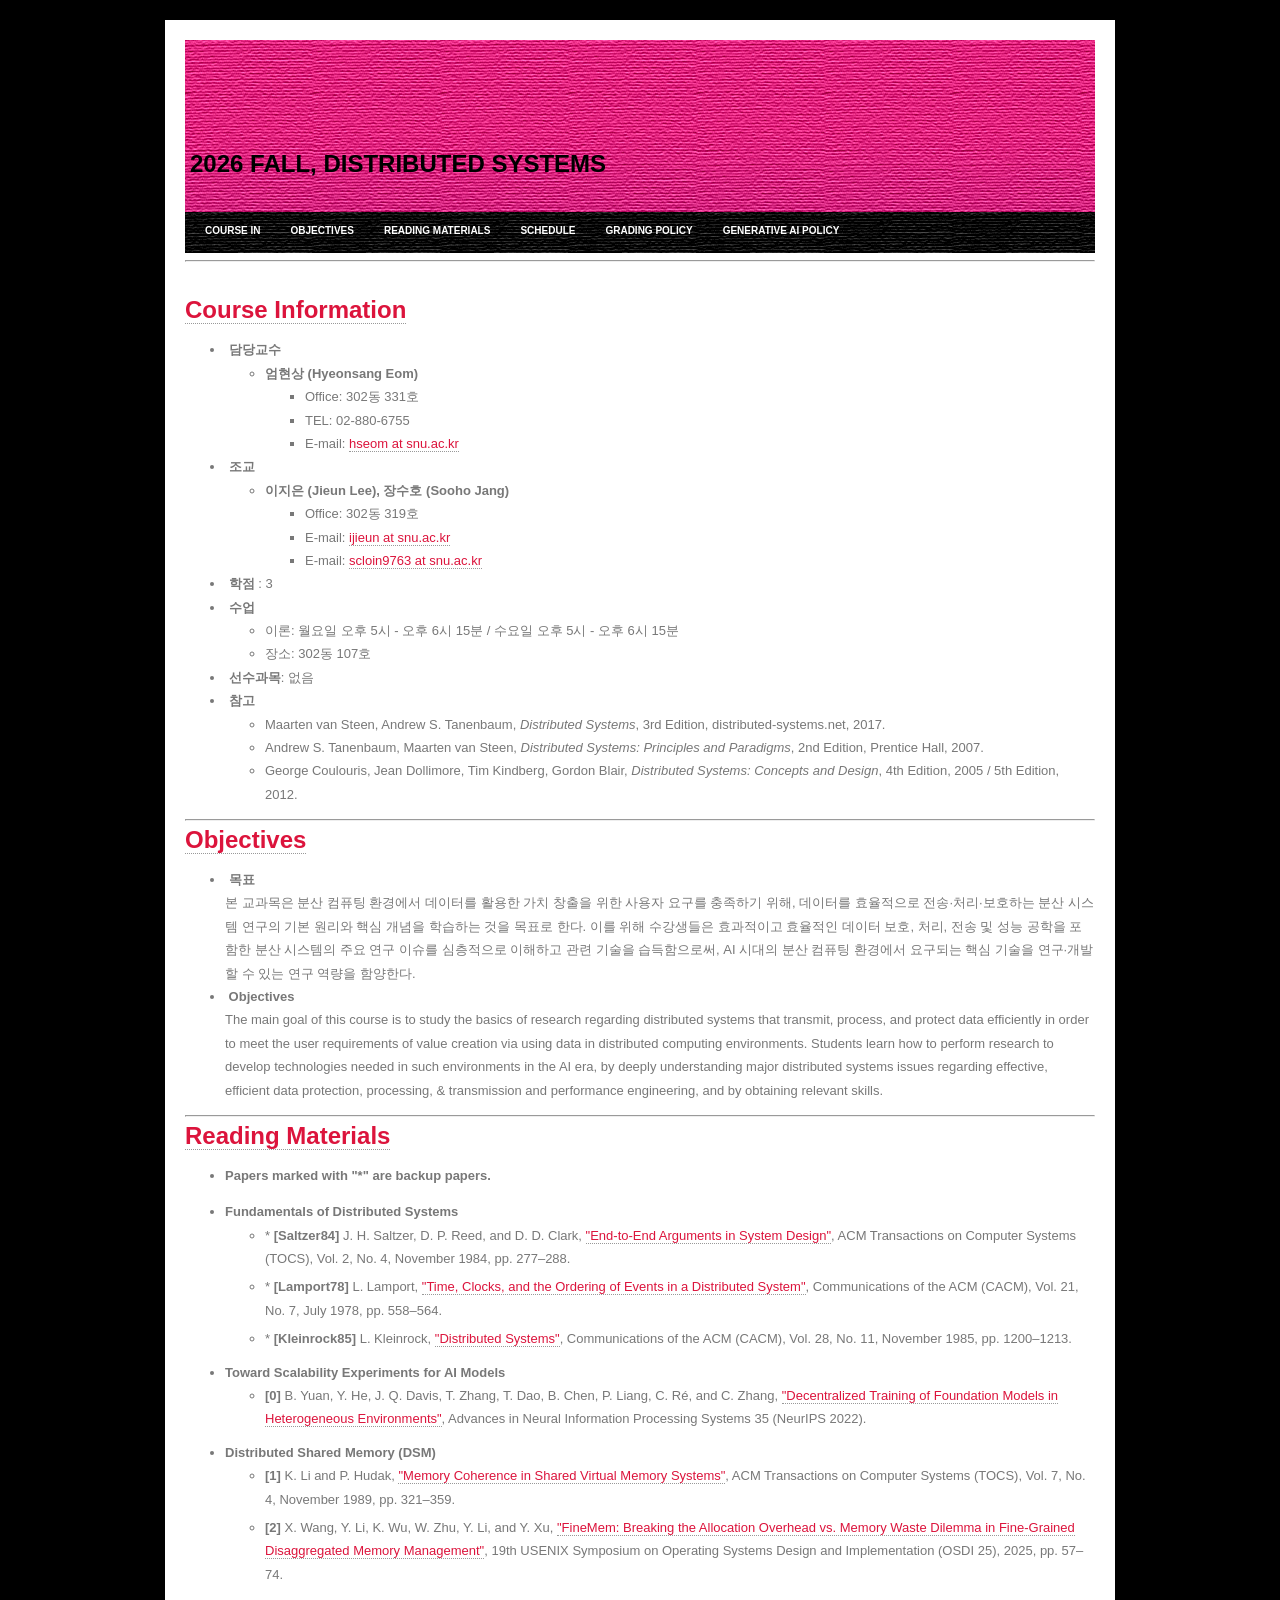
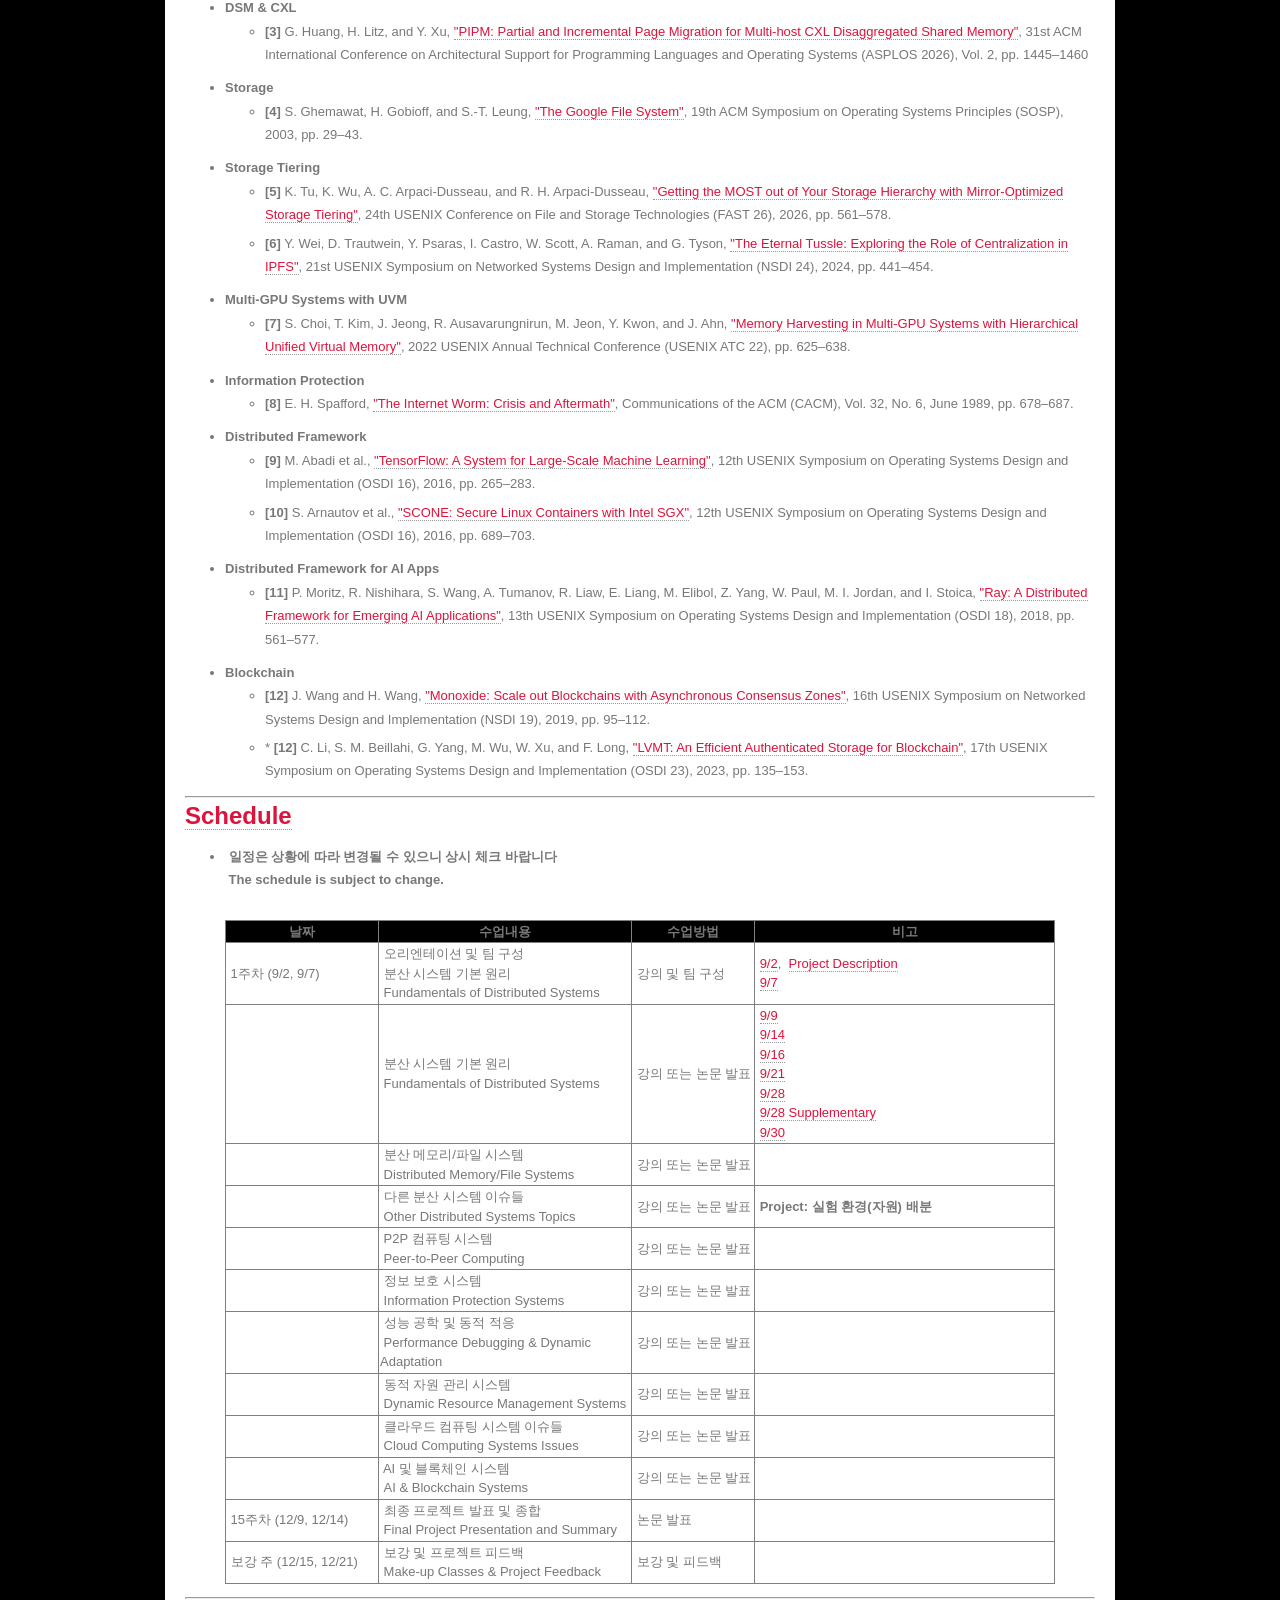
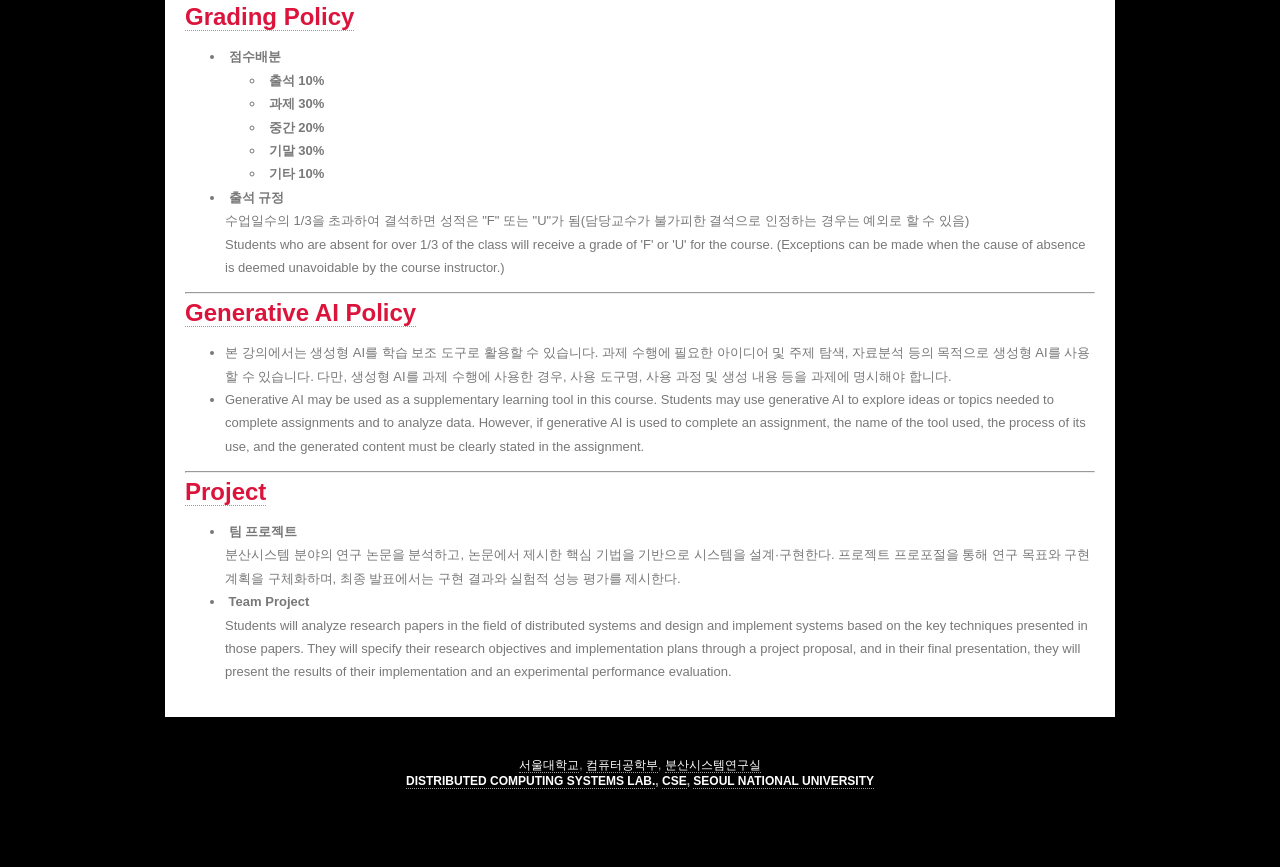
==== index.html @ c04e1229 "Add 9/30" ====
<!DOCTYPE html PUBLIC "-//W3C//DTD XHTML 1.0 Strict//EN" "http://www.w3.org/TR/xhtml1/DTD/xhtml1-strict.dtd">
<!--
1
Design by Free CSS Templates
http://www.freecsstemplates.org
Released for free under a Creative Commons Attribution 2.5 License

Name       : Shallow Grunge
Description: A two-column, fixed-width design with dark color scheme.
Version    : 1.0
Released   : 20090809

-->
<html xmlns="http://www.w3.org/1999/xhtml">
  <head>
    <meta name="keywords" content="" />
    <meta name="description" content="" />
    <meta http-equiv="content-type" content="text/html; charset=UTF-8" />
    <title>M1522.006300 001 Distributed Systems</title>
    <link href="default.css" rel="stylesheet" type="text/css" media="screen" />
  </head>

  <body>
    <div id="wrapper">
      <div id="header">
        <div id="logo">
          <p>
            <font size="5" color="black"
              >2026 Fall, Distributed Systems</font
            >
          </p>
        </div>
      </div>
      <div id="menu">
        <ul>
          <li><a href="#course_information">Course In</a></li>
          <li><a href="#objectives">Objectives</a></li>
          <li><a href="#reading_materials">Reading Materials</a></li>
          <li><a href="#schedule">Schedule</a></li>
          <li><a href="#grading_policy">Grading Policy</a></li>
          <li><a href="#generative_ai_policy">Generative AI Policy</a></li>
          <!--<li><a href="http://dcslab.snu.ac.kr/xe/?mid=project2">Class board</a></li>-->
        </ul>
      </div>

      <hr />
      <br /><br />
      <p>
        <b
          ><font size="5"
            ><a name="course_information" id="course_information"
              >Course Information</a
            ></font
          ></b
        >
      </p>
      <ul>
        <li><b>&nbsp;담당교수</b></li>
        <ul>
          <li><b>엄현상 (Hyeonsang Eom)</b></li>
          <ul>
            <li>Office: 302동 331호</li>
            <li>TEL: 02-880-6755</li>
            <li>
              E-mail:
              <a href="mailto:hseom@cse.snu.ac.kr">hseom at snu.ac.kr</a>
            </li>
          </ul>
        </ul>
        <li><b>&nbsp;조교</b></li>
        <ul>
          <li><b>이지은 (Jieun Lee), 장수호 (Sooho Jang)</b></li>
          <ul>
            <li>Office: 302동 319호</li>
            <!--<li>TEL: 02-880-1856 </li>-->
            <li>
              E-mail:
              <a href="mailto:ijieun@snu.ac.kr">ijieun at snu.ac.kr</a>
            </li>
            <li>
              E-mail:
              <a href="mailto:scloin9763@snu.ac.kr">scloin9763 at snu.ac.kr</a>
            </li>
          </ul>
        </ul>
        <li><b>&nbsp;학점&nbsp;</b>: 3<br /></li>
        <li><b>&nbsp;수업</b></li>
        <ul>
          <li>이론: 월요일 오후 5시 - 오후 6시 15분 / 수요일 오후 5시 - 오후 6시 15분</li>
          <li>장소: 302동 107호</li>
        </ul>
        <li><b>&nbsp;선수과목</b>: 없음</li>
        <li><b>&nbsp;참고</b></li>
        <ul>
          <li>Maarten van Steen, Andrew S. Tanenbaum, <i>Distributed Systems</i>, 3rd Edition, distributed-systems.net, 2017.</li>
          <li>Andrew S. Tanenbaum, Maarten van Steen, <i>Distributed Systems: Principles and Paradigms</i>, 2nd Edition, Prentice Hall, 2007.</li>
          <li>George Coulouris, Jean Dollimore, Tim Kindberg, Gordon Blair, <i>Distributed Systems: Concepts and Design</i>, 4th Edition, 2005 / 5th Edition, 2012.</li>
        </ul>
      </ul>
      <hr />
      <p>
        <b
          ><font size="5"
            ><a name="objectives" id="objectives">Objectives</a></font
          ></b
        >
      </p>
      <ul>
        <li>
          <b>&nbsp;목표</b><br />
            본 교과목은 분산 컴퓨팅 환경에서 데이터를 활용한 가치 창출을 위한 사용자 요구를 충족하기 위해, 데이터를 효율적으로 전송·처리·보호하는 분산 시스템 연구의 기본 원리와 핵심 개념을 학습하는 것을 목표로 한다. 이를 위해 수강생들은 효과적이고 효율적인 데이터 보호, 처리, 전송 및 성능 공학을 포함한 분산 시스템의 주요 연구 이슈를 심층적으로 이해하고 관련 기술을 습득함으로써, AI 시대의 분산 컴퓨팅 환경에서 요구되는 핵심 기술을 연구·개발할 수 있는 연구 역량을 함양한다.
        </li>
        <li>
            <b>&nbsp;Objectives</b><br />
            The main goal of this course is to study the basics of research regarding distributed systems that transmit, process, and protect data efficiently in order to meet the user requirements of value creation via using data in distributed computing environments. Students learn how to perform research to develop technologies needed in such environments in the AI era, by deeply understanding major distributed systems issues regarding effective, efficient data protection, processing, & transmission and performance engineering, and by obtaining relevant skills.
        </li>
      </ul>
      <hr />
      <p>
        <b
          ><font size="5"
            ><a name="reading_materials" id="reading_materials"
              >Reading Materials</a
            ></font
          ></b
        >
      </p>
      <ul>
        <li>
          <b
            >Papers marked with "*" are backup papers.</b
          >
        </li>
      </ul>
      <ul class="paper-list">
        <li>
          <strong>Fundamentals of Distributed Systems</strong>
          <ul>
            <li id="paper-saltzer84">
              * <b>[Saltzer84]</b> J. H. Saltzer, D. P. Reed, and D. D. Clark,
              <a
                href="https://dl.acm.org/doi/10.1145/357401.357402"
                target="_blank"
                rel="noopener noreferrer"
                >"End-to-End Arguments in System Design"</a
              >, ACM Transactions on Computer Systems (TOCS), Vol. 2, No. 4,
              November 1984, pp. 277&ndash;288.
            </li>
            <li id="paper-lamport79">
              * <b>[Lamport78]</b> L. Lamport,
              <a
                href="./papers/Fund_01_time-clocks.pdf"
                target="_blank"
                rel="noopener noreferrer"
                >"Time, Clocks, and the Ordering of Events in a Distributed
                System"</a
              >, Communications of the ACM (CACM), Vol. 21, No. 7, July 1978,
              pp. 558&ndash;564.
            </li>
            <li id="paper-kleinrock85">
              * <b>[Kleinrock85]</b> L. Kleinrock,
              <a
                href="./papers/Fund_02_Distributed_Systems_L. Kleinrock.pdf"
                target="_blank"
                rel="noopener noreferrer"
                >"Distributed Systems"</a
              >, Communications of the ACM (CACM), Vol. 28, No. 11, November
              1985, pp. 1200&ndash;1213.
            </li>
          </ul>
        </li>

        <li>
          <strong>Toward Scalability Experiments for AI Models</strong>
          <ul>
            <li>
              <b>[0]</b> B. Yuan, Y. He, J. Q. Davis, T. Zhang, T. Dao, B.
              Chen, P. Liang, C. R&eacute;, and C. Zhang,
              <a
                href="./papers/0_NeurIPS22_Yuan_DecentralizedTraining.pdf"
                target="_blank"
                rel="noopener noreferrer"
                >"Decentralized Training of Foundation Models in Heterogeneous
                Environments"</a
              >, Advances in Neural Information Processing Systems 35 (NeurIPS
              2022).
            </li>
          </ul>
        </li>

        <li>
          <strong>Distributed Shared Memory (DSM)</strong>
          <ul>
            <li>
              <b>[1]</b> K. Li and P. Hudak,
              <a
                href="./papers/1_TOCS89_Li_MemoryCoherence.pdf"
                target="_blank"
                rel="noopener noreferrer"
                >"Memory Coherence in Shared Virtual Memory Systems"</a
              >, ACM Transactions on Computer Systems (TOCS), Vol. 7, No. 4,
              November 1989, pp. 321&ndash;359.
            </li>
            <li>
              <b>[2]</b> X. Wang, Y. Li, K. Wu, W. Zhu, Y. Li, and Y. Xu,
              <a
                href="./papers/2_OSDI25_Wang_FineMem.pdf"
                target="_blank"
                rel="noopener noreferrer"
                >"FineMem: Breaking the Allocation Overhead vs. Memory Waste
                Dilemma in Fine-Grained Disaggregated Memory Management"</a
              >, 19th USENIX Symposium on Operating Systems Design and
              Implementation (OSDI 25), 2025, pp. 57&ndash;74.
            </li>
          </ul>
        </li>

        <li>
          <strong>DSM &amp; CXL</strong>
          <ul>
            <li>
              <b>[3]</b> G. Huang, H. Litz, and Y. Xu,
              <a
                href="./papers/3_ASPLOS26_Huang_PIPM.pdf"
                target="_blank"
                rel="noopener noreferrer"
                >"PIPM: Partial and Incremental Page Migration for Multi-host
                CXL Disaggregated Shared Memory"</a
              >, 31st ACM International Conference on Architectural Support for
              Programming Languages and Operating Systems (ASPLOS 2026), Vol. 2, pp. 1445&ndash;1460
            </li>
          </ul>
        </li>

        <li>
          <strong>Storage</strong>
          <ul>
            <li>
              <b>[4]</b> S. Ghemawat, H. Gobioff, and S.-T. Leung,
              <a
                href="./papers/4_SOSP03_Ghemawat_GFS.pdf"
                target="_blank"
                rel="noopener noreferrer"
                >"The Google File System"</a
              >, 19th ACM Symposium on Operating Systems Principles (SOSP),
              2003, pp. 29&ndash;43.
            </li>
          </ul>
        </li>

        <li>
          <strong>Storage Tiering</strong>
          <ul>
            <li>
              <b>[5]</b> K. Tu, K. Wu, A. C. Arpaci-Dusseau, and R. H.
              Arpaci-Dusseau,
              <a
                href="./papers/5_FAST26_Tu_MOST.pdf"
                target="_blank"
                rel="noopener noreferrer"
                >"Getting the MOST out of Your Storage Hierarchy with
                Mirror-Optimized Storage Tiering"</a
              >, 24th USENIX Conference on File and Storage Technologies (FAST
              26), 2026, pp. 561&ndash;578.
            </li>
            <li>
              <b>[6]</b> Y. Wei, D. Trautwein, Y. Psaras, I. Castro, W. Scott,
              A. Raman, and G. Tyson,
              <a
                href="./papers/6_NSDI24_Wei_IPFS.pdf"
                target="_blank"
                rel="noopener noreferrer"
                >"The Eternal Tussle: Exploring the Role of Centralization in
                IPFS"</a
              >, 21st USENIX Symposium on Networked Systems Design and
              Implementation (NSDI 24), 2024, pp. 441&ndash;454.
            </li>
          </ul>
        </li>

        <li>
          <strong>Multi-GPU Systems with UVM</strong>
          <ul>
            <li>
              <b>[7]</b> S. Choi, T. Kim, J. Jeong, R. Ausavarungnirun, M.
              Jeon, Y. Kwon, and J. Ahn,
              <a
                href="./papers/7_ATC22_Choi_HUVM.pdf"
                target="_blank"
                rel="noopener noreferrer"
                >"Memory Harvesting in Multi-GPU Systems with Hierarchical
                Unified Virtual Memory"</a
              >, 2022 USENIX Annual Technical Conference (USENIX ATC 22), pp.
              625&ndash;638.
            </li>
          </ul>
        </li>

        <li>
          <strong>Information Protection</strong>
          <ul>
            <li>
              <b>[8]</b> E. H. Spafford,
              <a
                href="./papers/8_CACM89_Spafford_CrisisAftermath.pdf"
                target="_blank"
                rel="noopener noreferrer"
                >"The Internet Worm: Crisis and Aftermath"</a
              >, Communications of the ACM (CACM), Vol. 32, No. 6, June 1989,
              pp. 678&ndash;687.
            </li>
          </ul>
        </li>

        <li>
          <strong>Distributed Framework</strong>
          <ul>
            <li>
              <b>[9]</b> M. Abadi et al.,
              <a
                href="./papers/9_OSDI16_Abadi_TensorFlow.pdf"
                target="_blank"
                rel="noopener noreferrer"
                >"TensorFlow: A System for Large-Scale Machine Learning"</a
              >, 12th USENIX Symposium on Operating Systems Design and
              Implementation (OSDI 16), 2016, pp. 265&ndash;283.
            </li>
            <li>
              <b>[10]</b> S. Arnautov et al.,
              <a
                href="./papers/10_OSDI16_Arnautov_SCONE.pdf"
                target="_blank"
                rel="noopener noreferrer"
                >"SCONE: Secure Linux Containers with Intel SGX"</a
              >, 12th USENIX Symposium on Operating Systems Design and
              Implementation (OSDI 16), 2016, pp. 689&ndash;703.
            </li>
          </ul>
        </li>

        <li>
          <strong>Distributed Framework for AI Apps</strong>
          <ul>
            <li>
              <b>[11]</b> P. Moritz, R. Nishihara, S. Wang, A. Tumanov, R.
              Liaw, E. Liang, M. Elibol, Z. Yang, W. Paul, M. I. Jordan, and I.
              Stoica,
              <a
                href="./papers/11_OSDI18_Moritz_Ray.pdf"
                target="_blank"
                rel="noopener noreferrer"
                >"Ray: A Distributed Framework for Emerging AI
                Applications"</a
              >, 13th USENIX Symposium on Operating Systems Design and
              Implementation (OSDI 18), 2018, pp. 561&ndash;577.
            </li>
          </ul>
        </li>

        <li>
          <strong>Blockchain</strong>
          <ul>
            <li>
               <b>[12]</b> J. Wang and H. Wang,
              <a
                href="./papers/12_NSDI19_Wang_Monoxide.pdf"
                target="_blank"
                rel="noopener noreferrer"
                >"Monoxide: Scale out Blockchains with Asynchronous Consensus
                Zones"</a
              >, 16th USENIX Symposium on Networked Systems Design and
              Implementation (NSDI 19), 2019, pp. 95&ndash;112.
            </li>
                          <li>
              * <b>[12]</b> C. Li, S. M. Beillahi, G. Yang, M. Wu, W. Xu, and F. Long,
              <a
                href="./papers/12_osdi23-li-chenxing.pdf"
                target="_blank"
                rel="noopener noreferrer"
                >"LVMT: An Efficient Authenticated Storage for Blockchain"</a
              >, 17th USENIX Symposium on Operating Systems Design and Implementation (OSDI 23), 2023, pp. 135&ndash;153.
            </li>
          </ul>
        </li>
      </ul>
      <hr />
      <p>
        <b
          ><font size="5"
            ><a name="schedule" id="schedule">Schedule</a></font
          ></b
        >
      </p>
      <ul>
        <li>
          <b>&nbsp;일정은 상황에 따라 변경될 수 있으니 상시 체크 바랍니다</b><br>
            <b>&nbsp;The schedule is subject to change.</b
          ><br />
        </li>
      </ul>
      <blockquote>
<table class="schedule-table" border="1" width="100%" style="border-collapse: collapse">
  <tr>
    <td width="150" align="center" bgcolor="#000000">
      <b> 날짜 </b>
    </td>
    <td width="250" align="center" bgcolor="#000000">
      <b> 수업내용 </b>
    </td>
    <td width="120" align="center" bgcolor="#000000">
      <b> 수업방법 </b>
    </td>
    <td align="center" bgcolor="#000000">
      <b> 비고 </b>
    </td>
  </tr>
  <tr>
    <td>&nbsp;1주차 (9/2, 9/7)</td>
    <td>
      &nbsp;오리엔테이션 및 팀 구성<br>
      &nbsp;분산 시스템 기본 원리<br>
      &nbsp;Fundamentals of Distributed Systems
    </td>
    <td>&nbsp;강의 및 팀 구성</td><br>
    <td>&nbsp;<a href="./lecture_slide/Lecture1.pdf" target="_blank" rel="noopener noreferrer">9/2</a>,
    &nbsp;<a href="./lecture_slide/project_description.pdf" target="_blank" rel="noopener noreferrer">Project Description</a><br>
    &nbsp;<a href="./lecture_slide/Lecture2.pdf" target="_blank" rel="noopener noreferrer">9/7</a>
  </tr>

  <tr>
    <td>&nbsp;</td>
    <td>
      &nbsp;분산 시스템 기본 원리<br>
      &nbsp;Fundamentals of Distributed Systems
    </td>
    <td>&nbsp;강의 또는 논문 발표</td>
    <td>&nbsp;<a href="./lecture_slide/Lecture3.pdf" target="_blank" rel="noopener noreferrer">9/9</a><br>
    &nbsp;<a href="./lecture_slide/Lecture3.pdf" target="_blank" rel="noopener noreferrer">9/14</a><br>
    &nbsp;<a href="./lecture_slide/Lecture4.pdf" target="_blank" rel="noopener noreferrer">9/16</a><br>
    &nbsp;<a href="./lecture_slide/Lecture5.pdf" target="_blank" rel="noopener noreferrer">9/21</a><br>
    &nbsp;<a href="./lecture_slide/Lecture6.pdf" target="_blank" rel="noopener noreferrer">9/28</a><br>
    &nbsp;<a href="./lecture_slide/Lecture5-Supplementary.pdf" target="_blank" rel="noopener noreferrer">9/28 Supplementary</a><br>
    &nbsp;<a href="./lecture_slide/Lecture7.pdf" target="_blank" rel="noopener noreferrer">9/30</a>
  </td>
  </tr>

  <tr>
    <td>&nbsp;</td>
    <td>
      &nbsp;분산 메모리/파일 시스템<br>
      &nbsp;Distributed Memory/File Systems
    </td>
    <td>&nbsp;강의 또는 논문 발표</td>
    <td>&nbsp;</td>
  </tr>

  <tr>
    <td>&nbsp;</td>
    <td>
      &nbsp;다른 분산 시스템 이슈들<br>
      &nbsp;Other Distributed Systems Topics
    </td>
    <td>&nbsp;강의 또는 논문 발표</td>
    <td>&nbsp;<b>Project: 실험 환경(자원) 배분</b></td>
  </tr>

  <tr>
    <td>&nbsp;</td>
    <td>
      &nbsp;P2P 컴퓨팅 시스템<br>
      &nbsp;Peer-to-Peer Computing
    </td>
    <td>&nbsp;강의 또는 논문 발표</td>
    <td>&nbsp;</td>
  </tr>

  <tr>
    <td>&nbsp;</td>
    <td>
      &nbsp;정보 보호 시스템<br>
      &nbsp;Information Protection Systems
    </td>
    <td>&nbsp;강의 또는 논문 발표</td>
    <td>&nbsp;</td>
  </tr>

  <tr>
    <td>&nbsp;</td>
    <td>
      &nbsp;성능 공학 및 동적 적응<br>
      &nbsp;Performance Debugging &amp; Dynamic Adaptation
    </td>
    <td>&nbsp;강의 또는 논문 발표</td>
    <td>&nbsp;</td>
  </tr>

  <tr>
    <td>&nbsp;</td>
    <td>
      &nbsp;동적 자원 관리 시스템<br>
      &nbsp;Dynamic Resource Management Systems
    </td>
    <td>&nbsp;강의 또는 논문 발표</td>
    <td>&nbsp;</td>
  </tr>

  <tr>
    <td>&nbsp;</td>
    <td>
      &nbsp;클라우드 컴퓨팅 시스템 이슈들<br>
      &nbsp;Cloud Computing Systems Issues
    </td>
    <td>&nbsp;강의 또는 논문 발표</td>
    <td>&nbsp;</td>
  </tr>

<tr>
  <td>&nbsp;</td>
  <td>
    &nbsp;AI 및 블록체인 시스템<br>
    &nbsp;AI &amp; Blockchain Systems
  </td>
  <td>
    &nbsp;강의 또는 논문 발표<br>
  </td>
  <td>&nbsp;</td>
</tr>

<tr>
  <td>&nbsp;15주차 (12/9, 12/14)</td>
  <td>
    &nbsp;최종 프로젝트 발표 및 종합<br>
    &nbsp;Final Project Presentation and Summary
  </td>
  <td>
    &nbsp;논문 발표<br>
  </td>
  <td>&nbsp;</td>
</tr>

<tr>
  <td>&nbsp;보강 주 (12/15, 12/21)</td>
  <td>
    &nbsp;보강 및 프로젝트 피드백<br>
    &nbsp;Make-up Classes & Project Feedback
  </td>
  <td>
    &nbsp;보강 및 피드백<br>
  </td>
  <td>&nbsp;</td>
</tr>

</table>
      </blockquote>
      <hr />
      <p>
        <b
          ><font size="5"
            ><a name="grading_policy" id="grading_policy"
              >Grading Policy</a
            ></font
          ></b
        >
      </p>
      <ul>
        <li><b>&nbsp;점수배분</b></li>
        <ul>
          <li><b>&nbsp;출석 10%</b></li>
          <li><b>&nbsp;과제 30%</b></li>
          <li><b>&nbsp;중간 20%</b></li>
          <li><b>&nbsp;기말 30%</b></li>
          <li><b>&nbsp;기타 10%</b></li>

        </ul>
        <li>
          <b>&nbsp;출석 규정</b><br />
          수업일수의 1/3을 초과하여 결석하면 성적은 "F" 또는 "U"가 됨(담당교수가 불가피한 결석으로 인정하는 경우는 예외로 할 수 있음)<br />
          Students who are absent for over 1/3 of the class will receive a grade of 'F' or 'U' for the course. (Exceptions can be made when the cause of absence is deemed unavoidable by the course instructor.)
        </li>
      </ul>

      <hr />

      <p>
        <b
          ><font size="5"
            ><a name="generative_ai_policy" id="generative_ai_policy"
              >Generative AI Policy</a
            ></font
          ></b
        >
      </p>
      <ul>
        <li>
          본 강의에서는 생성형 AI를 학습 보조 도구로 활용할 수 있습니다. 과제 수행에 필요한 아이디어 및 주제 탐색, 자료분석 등의 목적으로 생성형 AI를 사용할 수 있습니다. 다만, 생성형 AI를 과제 수행에 사용한 경우, 사용 도구명, 사용 과정 및 생성 내용 등을 과제에 명시해야 합니다.
        </li>
        <li>
          Generative AI may be used as a supplementary learning tool in this course. Students may use generative AI to explore ideas or topics needed to complete assignments and to analyze data. However, if generative AI is used to complete an assignment, the name of the tool used, the process of its use, and the generated content must be clearly stated in the assignment.
        </li>
      </ul>

      <hr />

      <p>
        <b
          ><font size="5"
            ><a name="projects" id="projects">Project</a></font
          ></b
        >
      </p>
      <ul>
        <li>
          <b>&nbsp;팀 프로젝트</b><br />
            분산시스템 분야의 연구 논문을 분석하고, 논문에서 제시한 핵심 기법을 기반으로 시스템을 설계·구현한다. 프로젝트 프로포절을 통해 연구 목표와 구현 계획을 구체화하며, 최종 발표에서는 구현 결과와 실험적 성능 평가를 제시한다.
        </li>
        <li>
          <b>&nbsp;Team Project</b><br />
            Students will analyze research papers in the field of distributed systems and design and implement systems based on the key techniques presented in those papers. They will specify their research objectives and implementation plans through a project proposal, and in their final presentation, they will present the results of their implementation and an experimental performance evaluation.
        </li>
      </ul>

    </div>

    <div id="footer">
      <p>
        <a href="http://www.snu.ac.kr" target="_blank">서울대학교</a>,
        <a href="http://cse.snu.ac.kr" target="_blank">컴퓨터공학부</a>,
        <a href="http://dcslab.snu.ac.kr" target="_blank">분산시스템연구실</a>
      </p>
      <p>
        <b
          ><a href="http://dcslab.snu.ac.kr" target="_blank"
            >Distributed Computing Systems Lab.</a
          >, <a href="http://cse.snu.ac.kr" target="_blank">CSE</a>,
          <a href="http://www.snu.ac.kr" target="_blank"
            >Seoul National University</a
          ></b
        >
      </p>
    </div>
  </body>
</html>
---- default.css ----
/*
Design by Free CSS Templates
http://www.freecsstemplates.org
Released for free under a Creative Commons Attribution 2.5 License
*/

body {
	margin: 20px;
	background: #000000;
	font-family: "Trebuchet MS", Arial, Helvetica, sans-serif;
	font-size: 13px;
	color: #787878;
}

h1, h2, h3 {
	margin: 0;
	font-family: Georgia, "Times New Roman", Times, serif;
	font-weight: normal;
	color: #000000;
}

h1 {
	font-size: 2em;
}

h2 {
	font-size: 1.6em;
}

h3 {
	font-size: 1.6em;
}

p, ul, ol {
	margin-top: 0;
	line-height: 180%;
}

ul, ol {
}

.paper-list > li {
	margin-bottom: 10px;
}

.paper-list > li > ul > li {
	margin-bottom: 5px;
}

.schedule-table td,
.schedule-table th {
	line-height: 1.5;
}

a {
	text-decoration: none;
	border-bottom: 1px dotted #999999;
	color: #dc143c;
}

a:hover {
	background: none;
}

#wrapper {
	width: 910px;
	margin: 0 auto;
	padding: 20px;
	background: #FFFFFF;
}

/* Header */

#header {
	width: 910px;
	height: 172px;
	margin: 0 auto;
	background: url(images/img01.jpg) no-repeat left top;
}

/* Logo */

#logo {
	float: left;
	width: 640px;
	color: #B2B2B2;
}

#logo h1, #logo p {
}

#logo h1 {
	float: left;
	padding: 100px 0 0 20px;
	letter-spacing: -1px;
	text-transform: uppercase;
	font-size: 2.6em;
}

#logo p {
	float: left;
	margin: 0;
	padding: 110px 0 0 5px;
	text-transform: uppercase;
	font: bold 14px Arial, Helvetica, sans-serif;	
} 

#logo a {
	border: none;
	background: none;
	text-decoration: none;
	color: #FFFFFF;
}

/* Menu */

#menu {
	width: 910px;
	height: 41px;
	margin: 0 auto;
	padding: 0;
	background: url(images/img02.jpg) no-repeat left top;
}

#menu ul {
	margin: 0;
	padding: 0;
	list-style: none;
	line-height: normal;
}

#menu li {
	float: left;
}

#menu a {
	display: block;
	padding: 13px 10px 10px 20px;
	text-transform: uppercase;
	text-decoration: none;
	font-family: Arial, Helvetica, sans-serif;
	font-size: 10px;
	font-weight: bold;
	color: #FFFFFF;
	border: none;
}

#menu a:hover, #menu .current_page_item a {
	color: #FFFFFF;
}

#menu a:hover {
	text-decoration: underline;
}

/* Page */

#page {
	width: 910px;
	margin: 0 auto;
	background: url(images/img03.jpg) no-repeat left top;
}

/* Content */

#content {
	float: left;
	width: 700px;
	padding: 40px 0 0 40px;
}

.post {
}

.post .title {
	color: #000000;
}

.post .title a {
	background: none;
	color: #000000;
	border: none;
}

.post .title a:hover {
	text-decoration: underline;
}

.post .meta {
	border-bottom: 1px dashed #D2D4C9;
	text-transform: uppercase;
	text-align: left;
	font-family: Arial, Helvetica, sans-serif;
	font-size: 9px;
}

.post .entry {
	padding: 10px 0 20px 0;
	text-align: justify;
}

/* Footer */

#footer {
	width: 910px;
	height: 50px;
	margin: 0 auto;
	padding: 40px 0;
	font-family: Arial, Helvetica, sans-serif;
	color: #B2B2B2;
}

#footer p {
	margin: 0;
	line-height: normal;
	font-size: 12px;
	text-transform: uppercase;
	text-align: center;
}

#footer a {
	color: #FFFFFF;
}
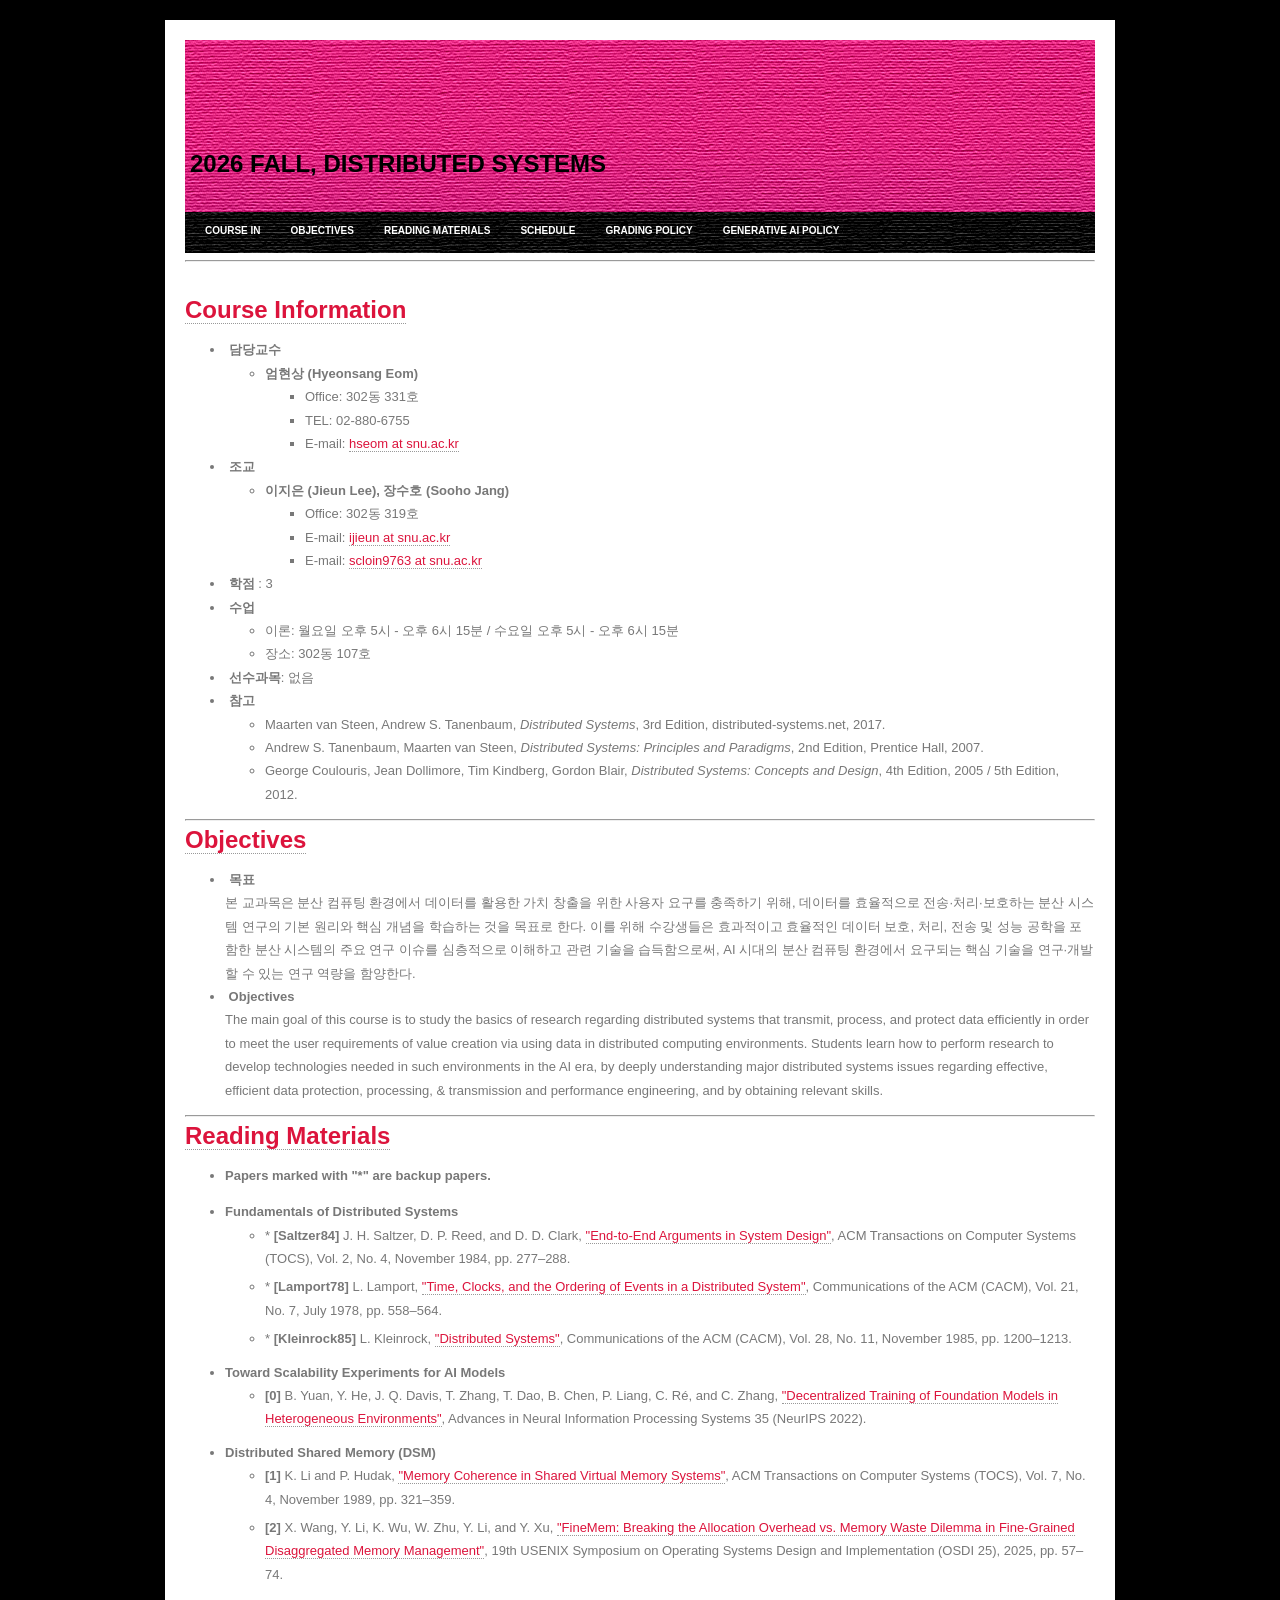
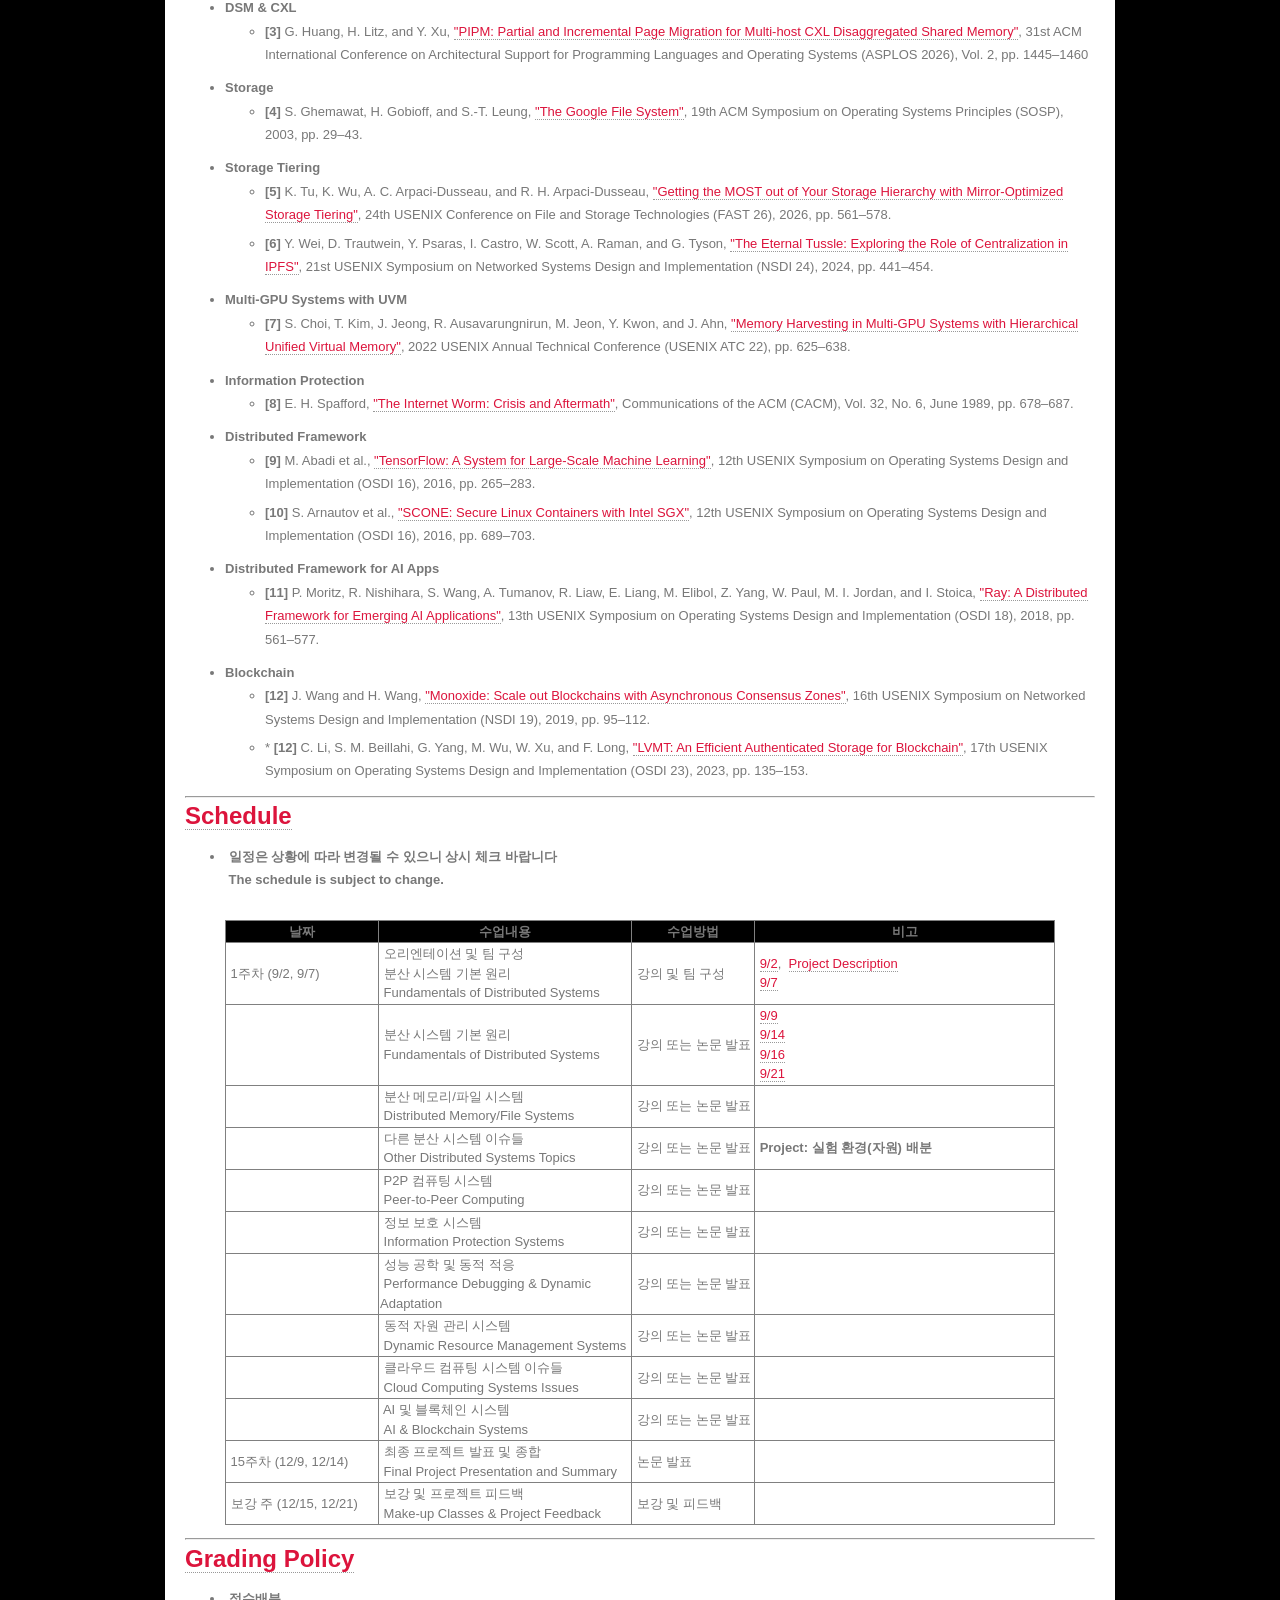
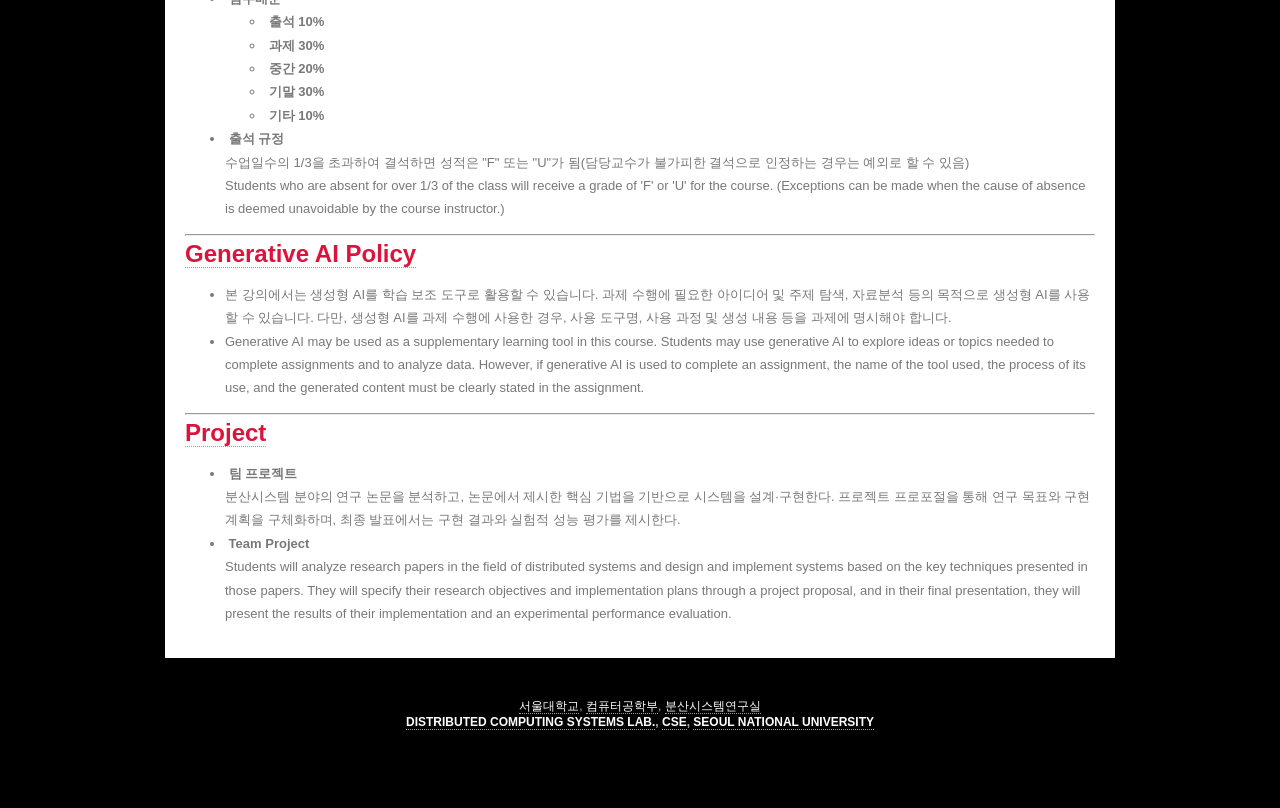
==== commit d21800fe: "add proj file" ====
--- a/index.html
+++ b/index.html
@@ -39,6 +39,7 @@
           <li><a href="#schedule">Schedule</a></li>
           <li><a href="#grading_policy">Grading Policy</a></li>
           <li><a href="#generative_ai_policy">Generative AI Policy</a></li>
+          <li><a href="./proj/readme.html">                   </a></li>
           <!--<li><a href="http://dcslab.snu.ac.kr/xe/?mid=project2">Class board</a></li>-->
         </ul>
       </div>
@@ -437,10 +438,7 @@
     <td>&nbsp;<a href="./lecture_slide/Lecture3.pdf" target="_blank" rel="noopener noreferrer">9/9</a><br>
     &nbsp;<a href="./lecture_slide/Lecture3.pdf" target="_blank" rel="noopener noreferrer">9/14</a><br>
     &nbsp;<a href="./lecture_slide/Lecture4.pdf" target="_blank" rel="noopener noreferrer">9/16</a><br>
-    &nbsp;<a href="./lecture_slide/Lecture5.pdf" target="_blank" rel="noopener noreferrer">9/21</a><br>
-    &nbsp;<a href="./lecture_slide/Lecture6.pdf" target="_blank" rel="noopener noreferrer">9/28</a><br>
-    &nbsp;<a href="./lecture_slide/Lecture5-Supplementary.pdf" target="_blank" rel="noopener noreferrer">9/28 Supplementary</a><br>
-    &nbsp;<a href="./lecture_slide/Lecture7.pdf" target="_blank" rel="noopener noreferrer">9/30</a>
+    &nbsp;<a href="./lecture_slide/Lecture5.pdf" target="_blank" rel="noopener noreferrer">9/21</a>
   </td>
   </tr>
 
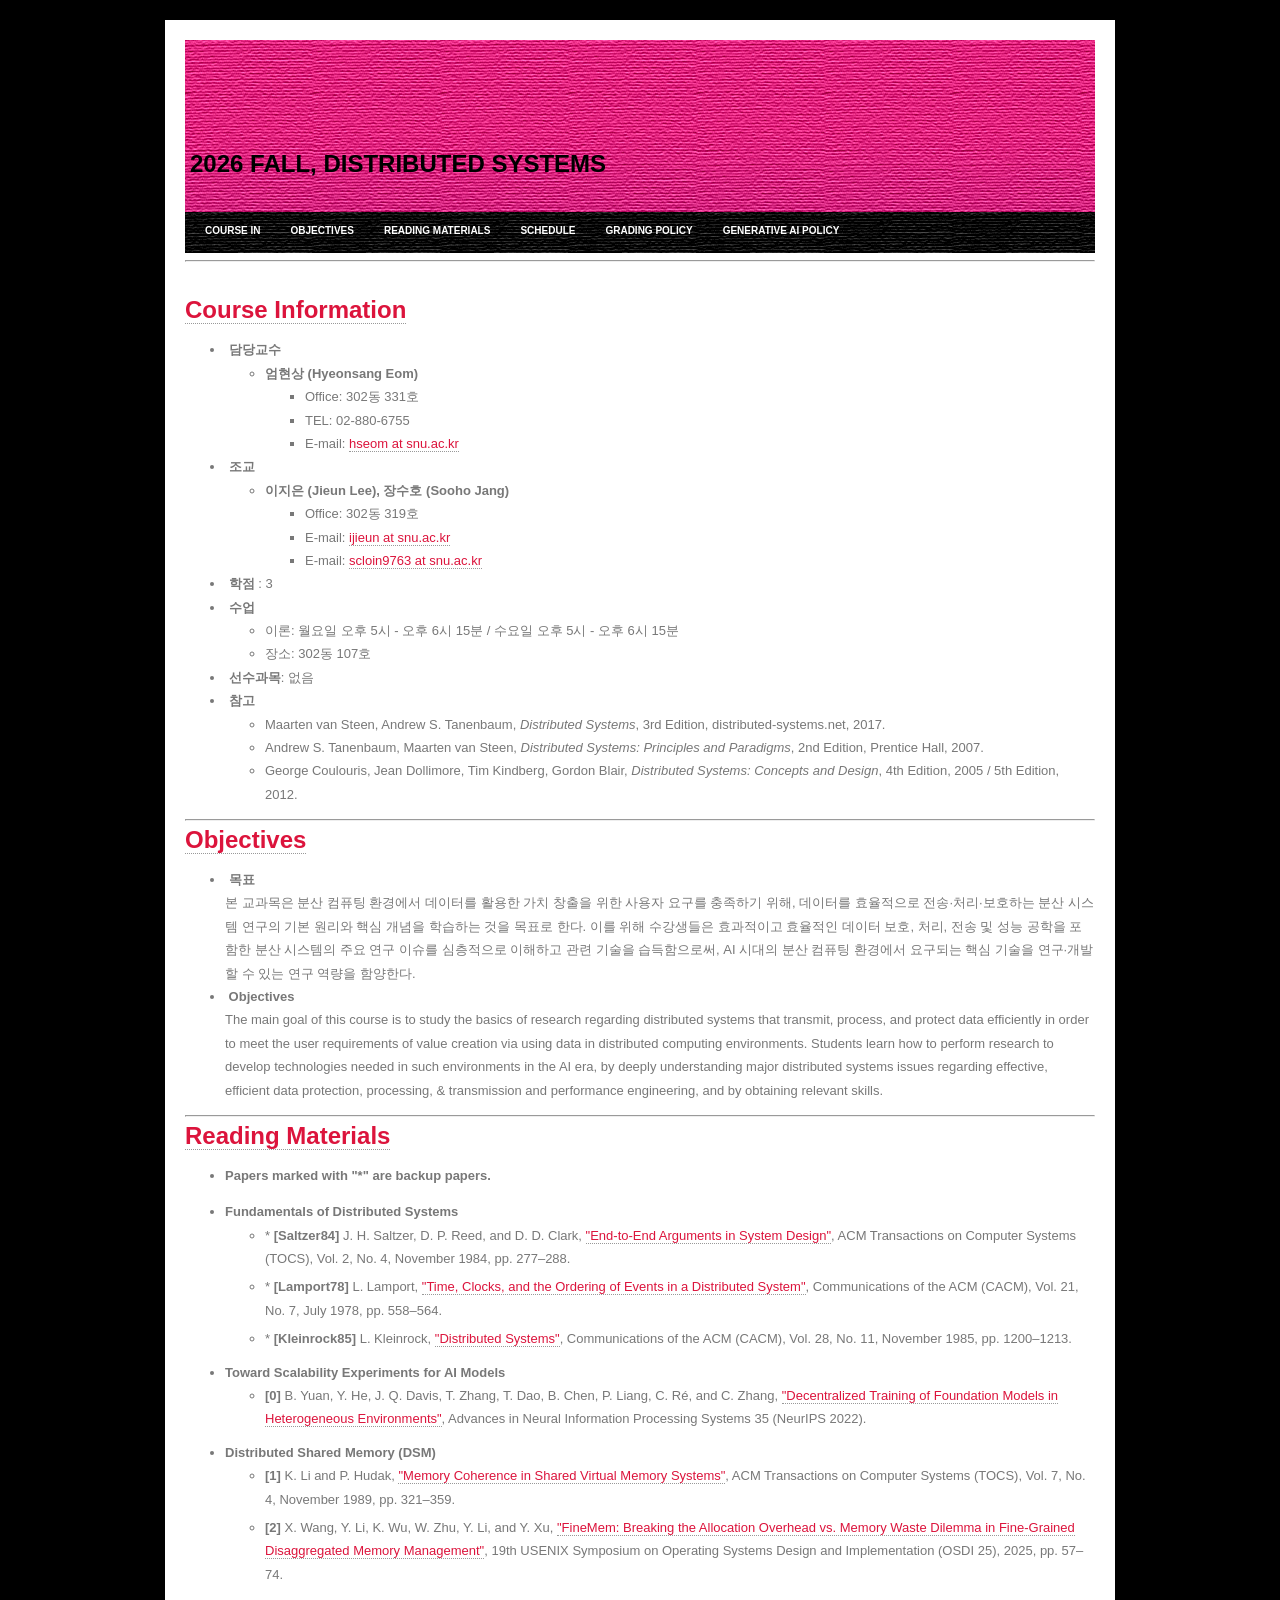
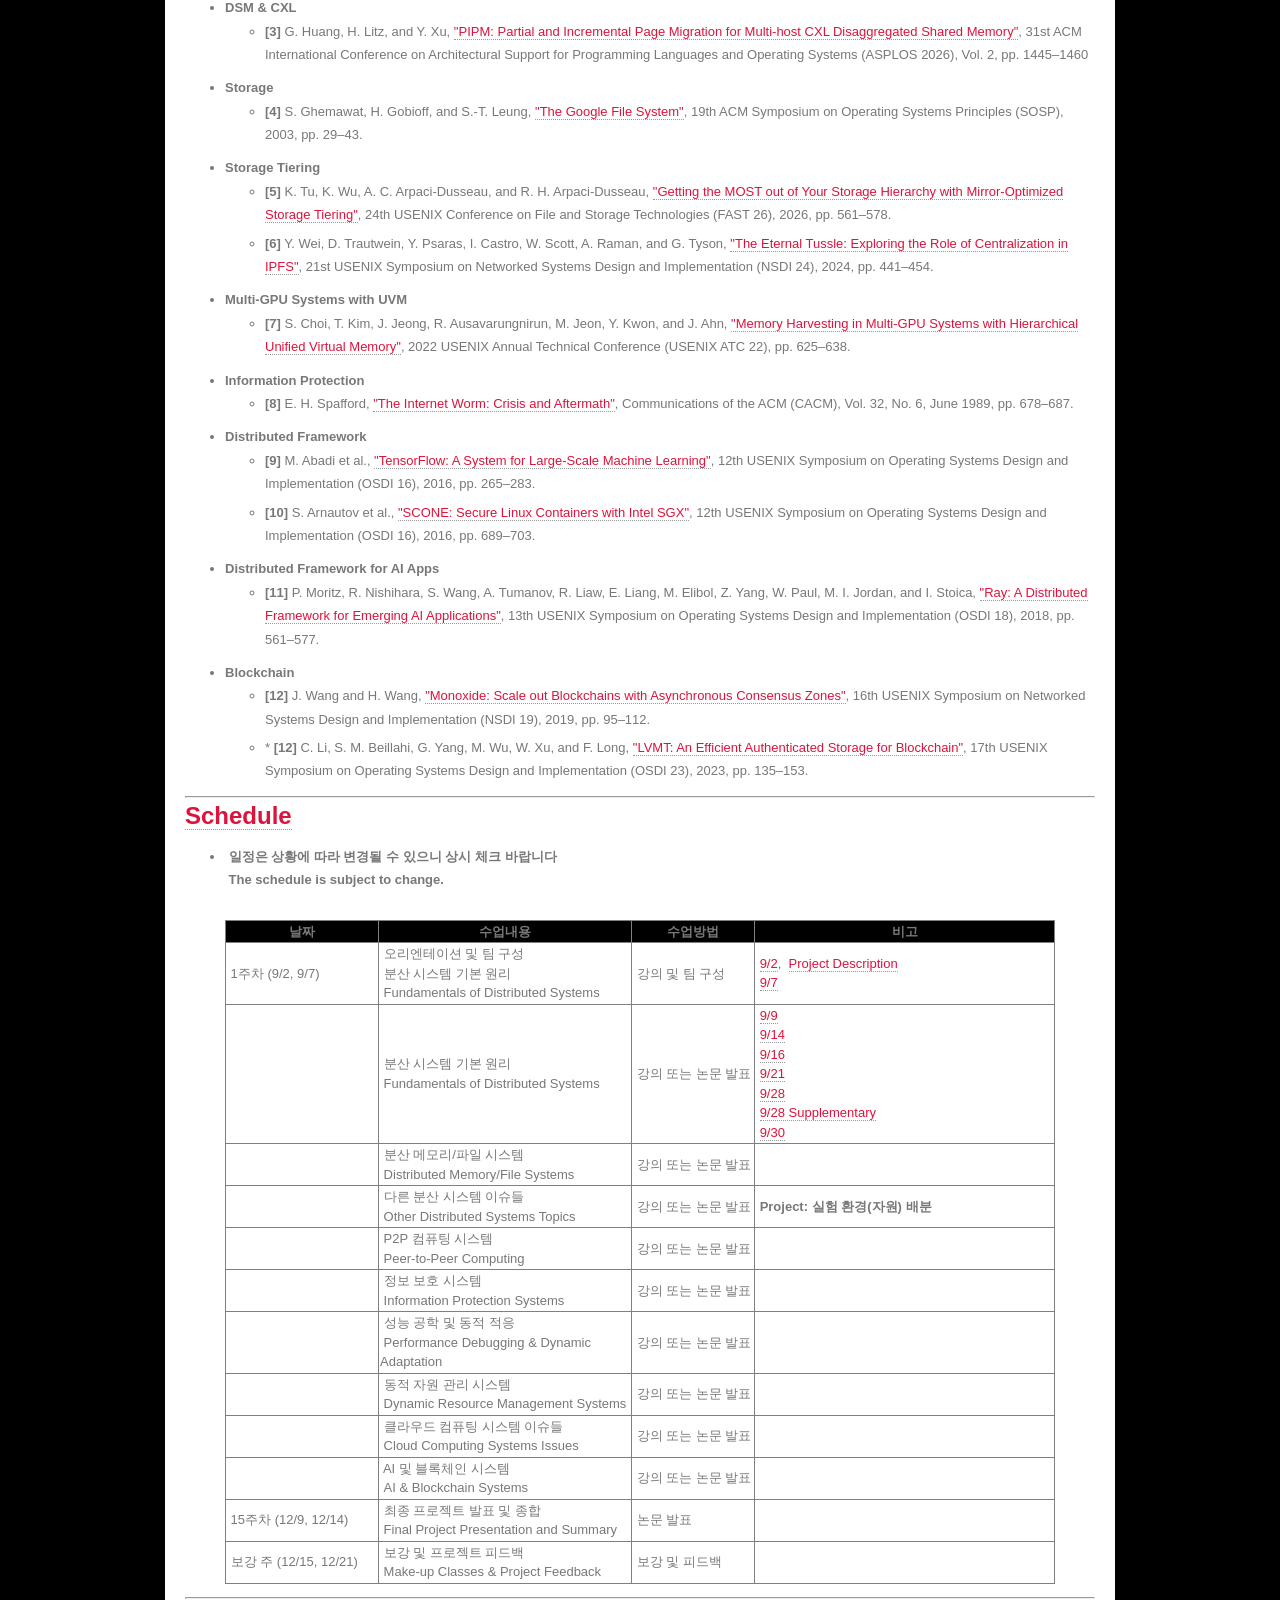
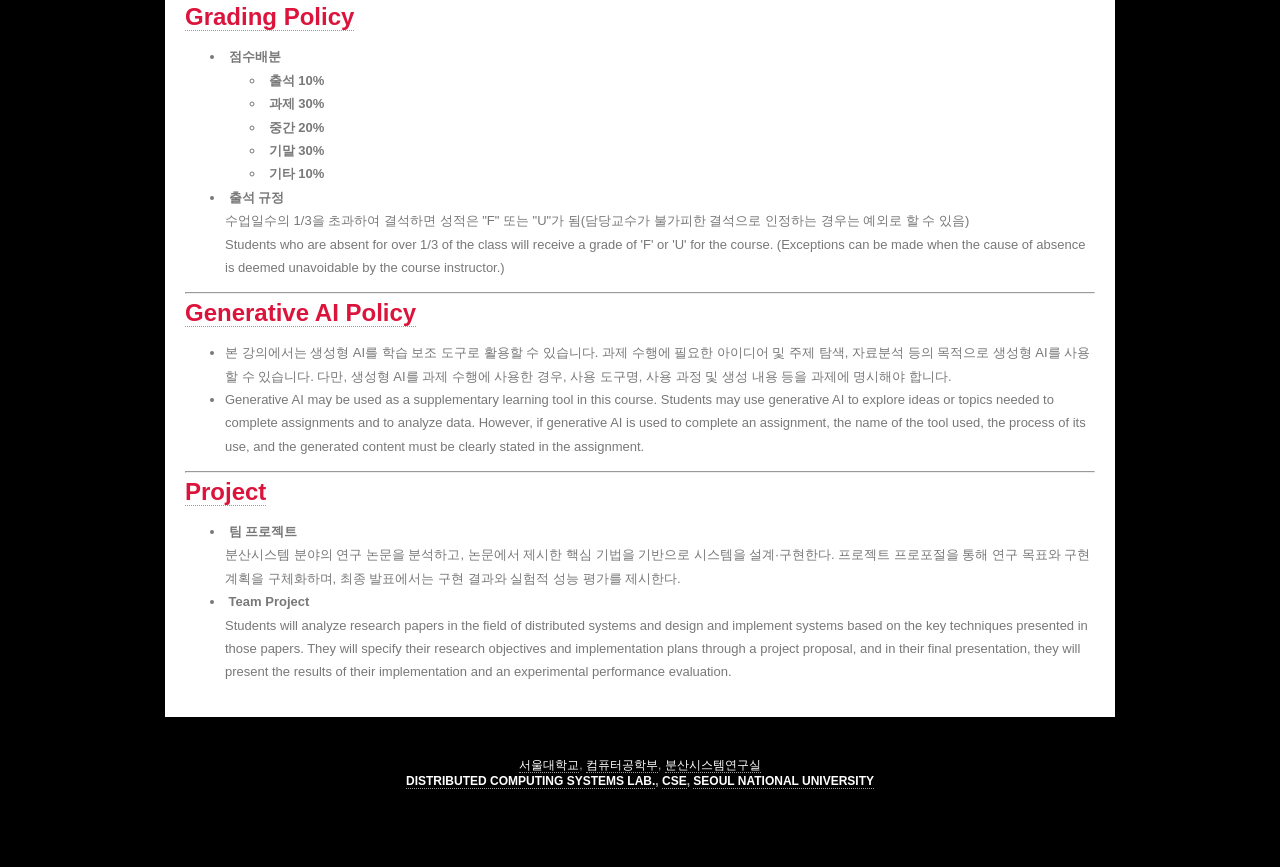
==== commit c063cc2f: "Merge branch 'main' of https://github.com/scloin/DS_M1522.006300" ====
--- a/index.html
+++ b/index.html
@@ -438,7 +438,10 @@
     <td>&nbsp;<a href="./lecture_slide/Lecture3.pdf" target="_blank" rel="noopener noreferrer">9/9</a><br>
     &nbsp;<a href="./lecture_slide/Lecture3.pdf" target="_blank" rel="noopener noreferrer">9/14</a><br>
     &nbsp;<a href="./lecture_slide/Lecture4.pdf" target="_blank" rel="noopener noreferrer">9/16</a><br>
-    &nbsp;<a href="./lecture_slide/Lecture5.pdf" target="_blank" rel="noopener noreferrer">9/21</a>
+    &nbsp;<a href="./lecture_slide/Lecture5.pdf" target="_blank" rel="noopener noreferrer">9/21</a><br>
+    &nbsp;<a href="./lecture_slide/Lecture6.pdf" target="_blank" rel="noopener noreferrer">9/28</a><br>
+    &nbsp;<a href="./lecture_slide/Lecture5-Supplementary.pdf" target="_blank" rel="noopener noreferrer">9/28 Supplementary</a><br>
+    &nbsp;<a href="./lecture_slide/Lecture7.pdf" target="_blank" rel="noopener noreferrer">9/30</a>
   </td>
   </tr>
 
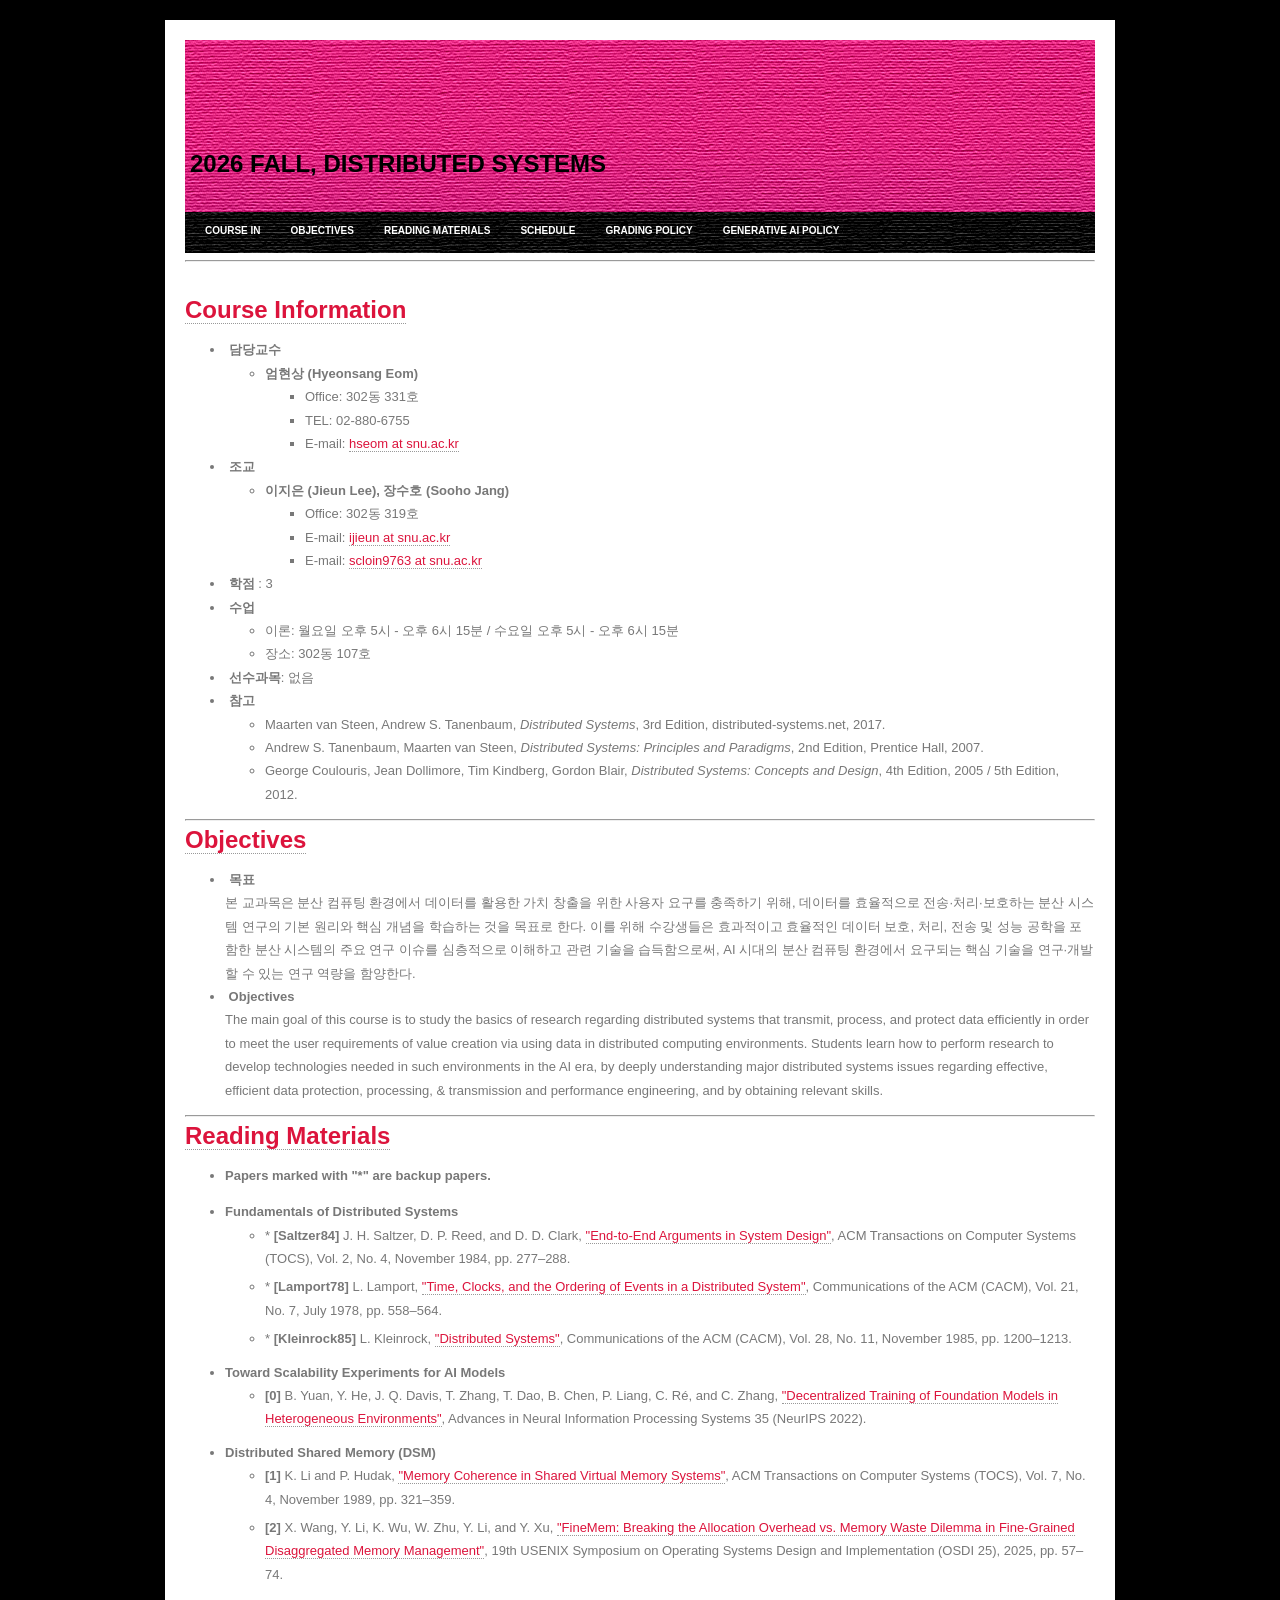
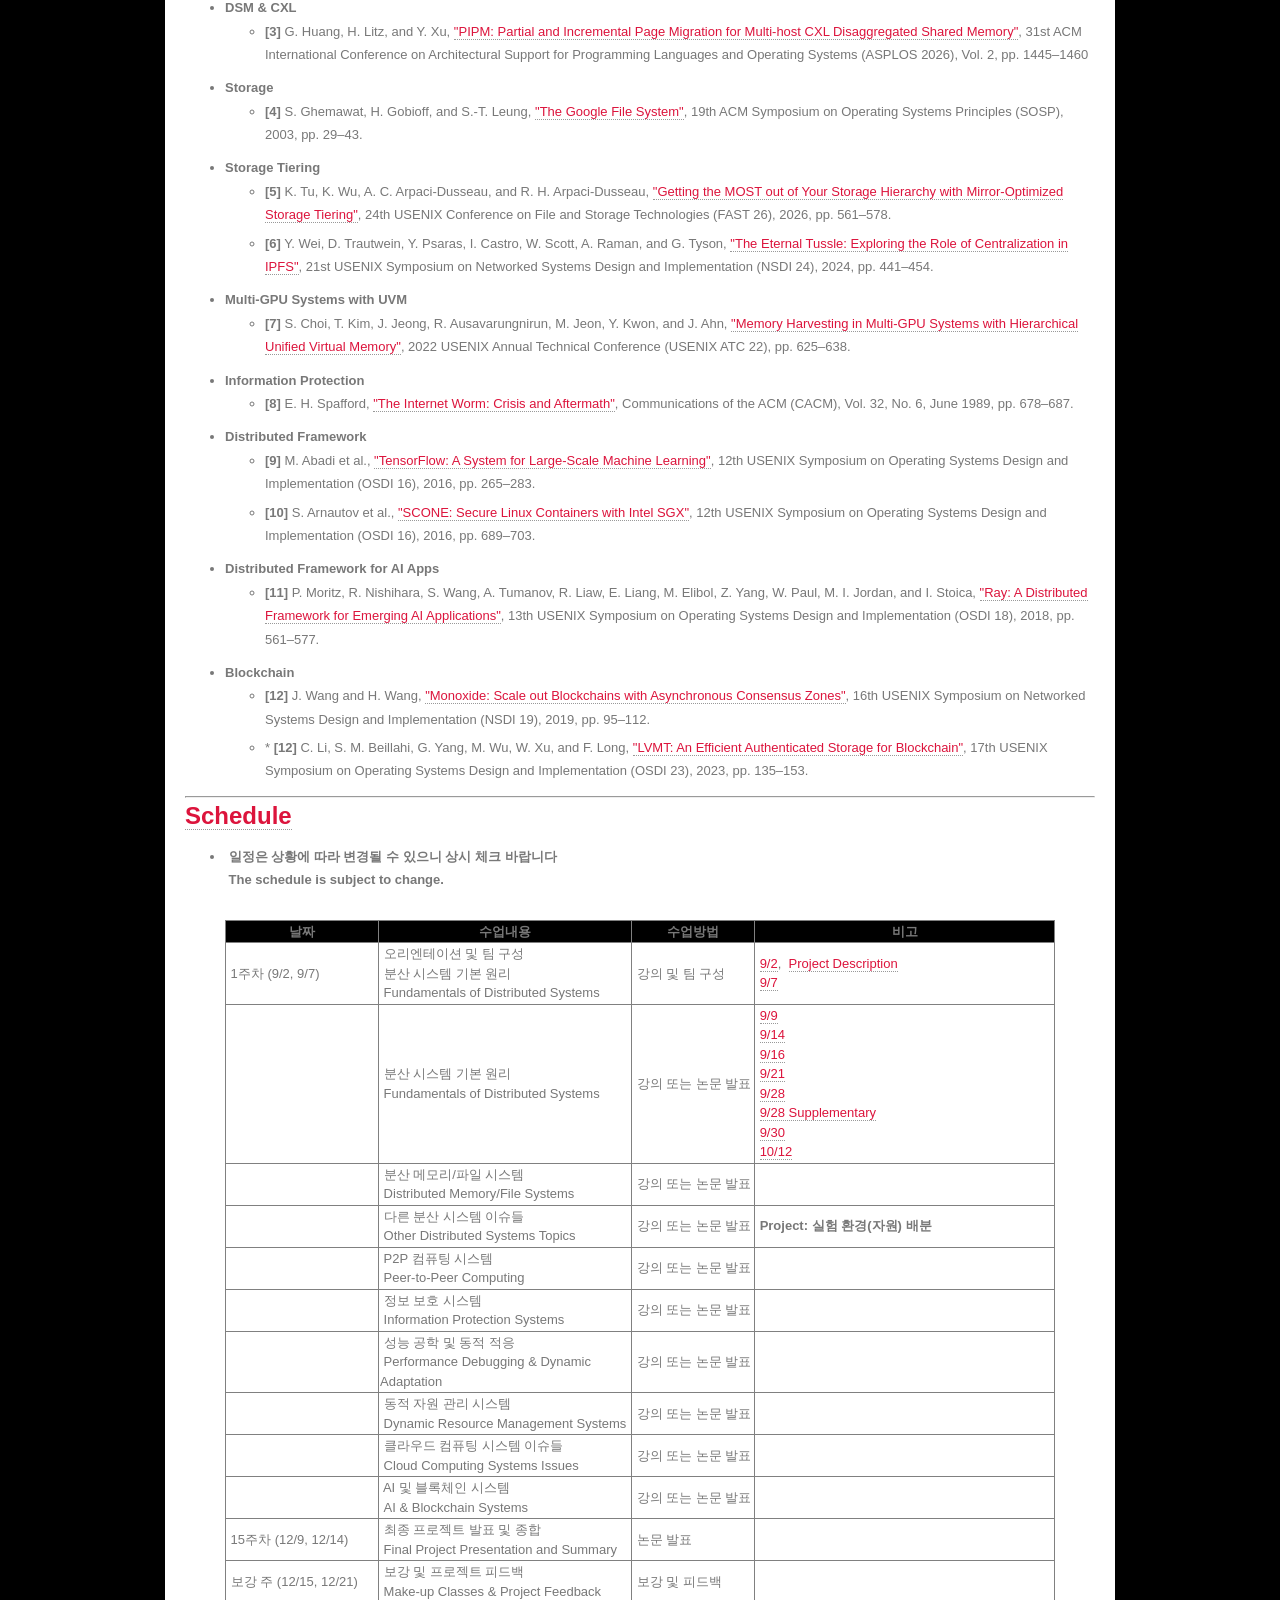
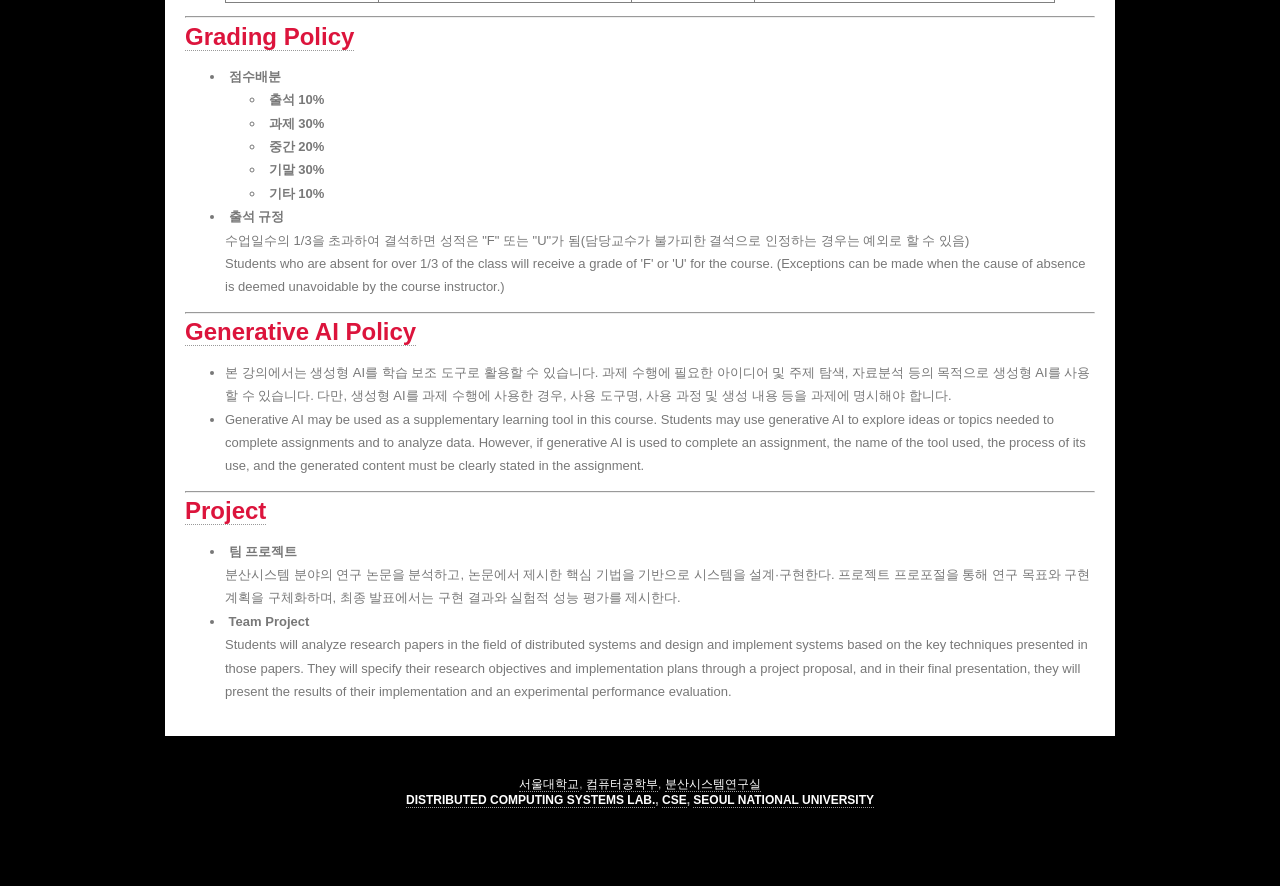
==== commit a075d8e3: "Add 10/12" ====
--- a/index.html
+++ b/index.html
@@ -441,7 +441,9 @@
     &nbsp;<a href="./lecture_slide/Lecture5.pdf" target="_blank" rel="noopener noreferrer">9/21</a><br>
     &nbsp;<a href="./lecture_slide/Lecture6.pdf" target="_blank" rel="noopener noreferrer">9/28</a><br>
     &nbsp;<a href="./lecture_slide/Lecture5-Supplementary.pdf" target="_blank" rel="noopener noreferrer">9/28 Supplementary</a><br>
-    &nbsp;<a href="./lecture_slide/Lecture7.pdf" target="_blank" rel="noopener noreferrer">9/30</a>
+    &nbsp;<a href="./lecture_slide/Lecture7.pdf" target="_blank" rel="noopener noreferrer">9/30</a><br>
+    &nbsp;<a href="./lecture_slide/Lecture8.pdf" target="_blank" rel="noopener noreferrer">10/12</a>
+
   </td>
   </tr>
 
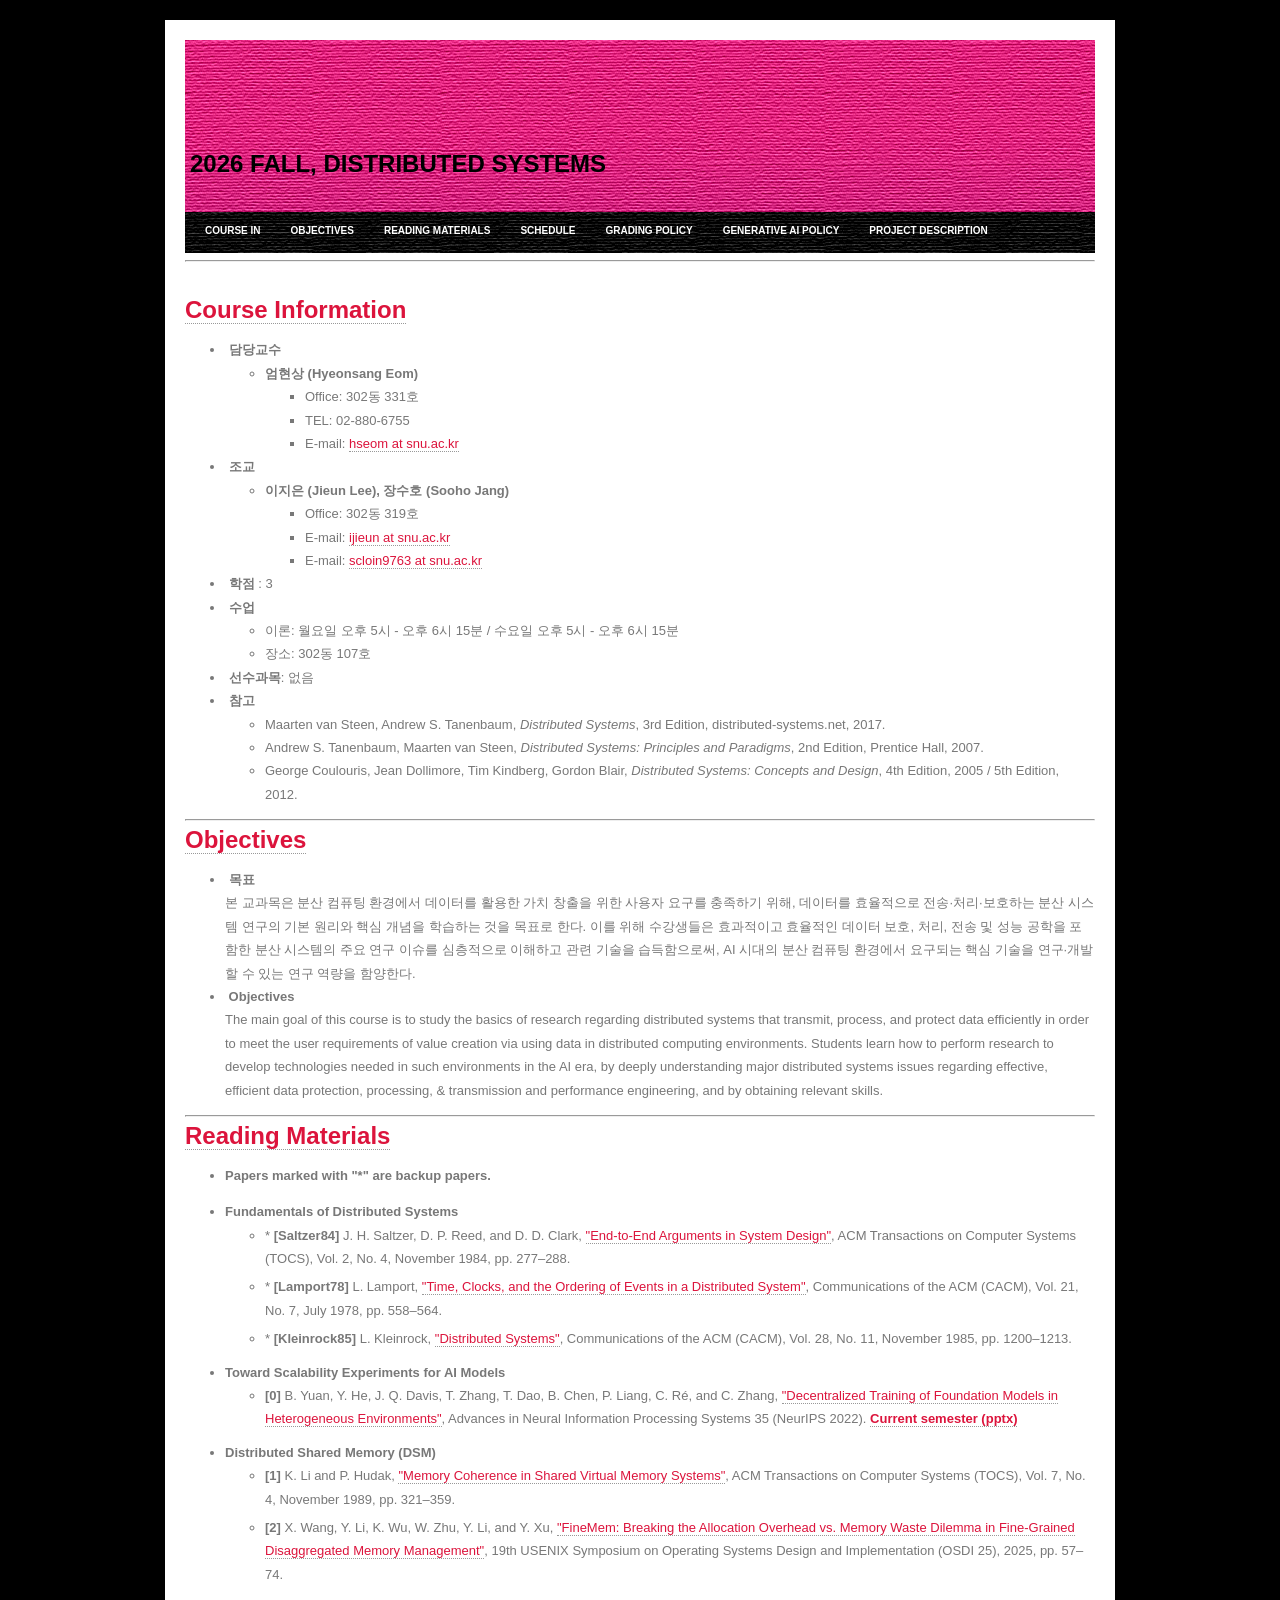
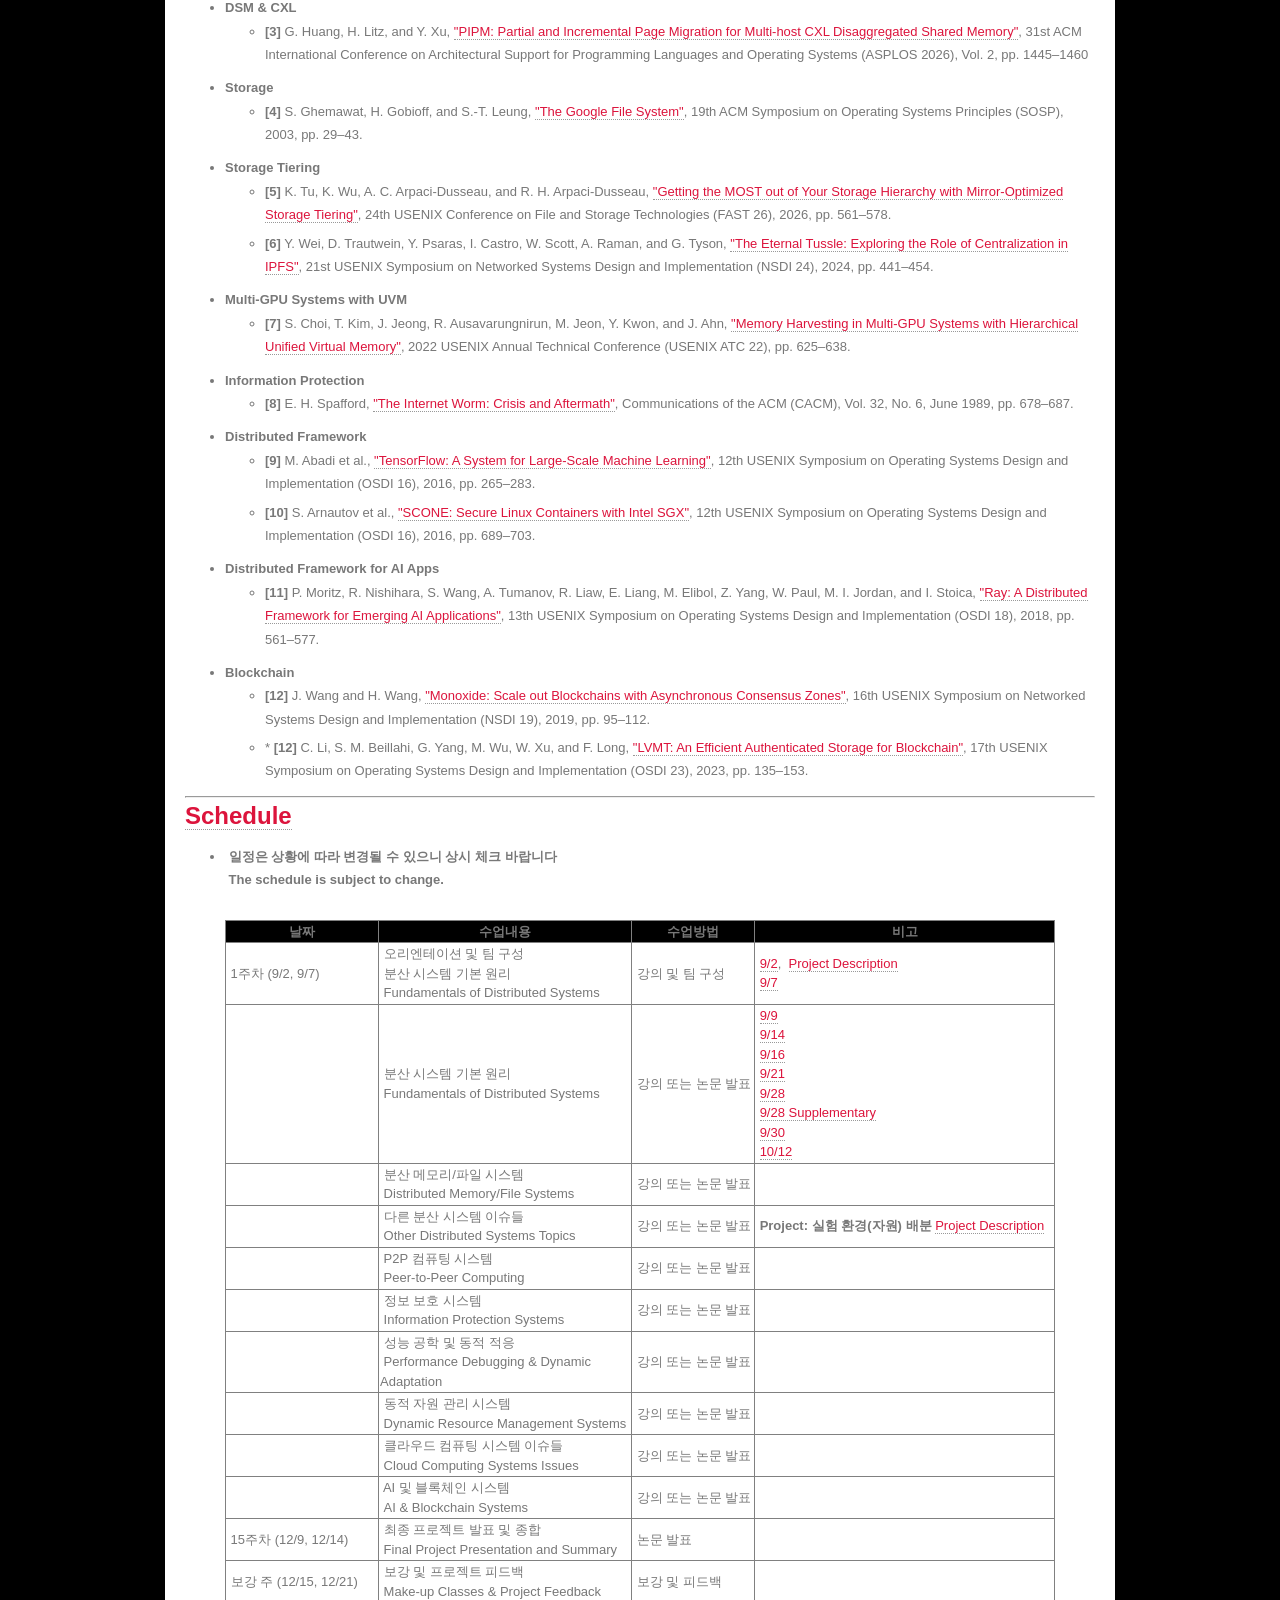
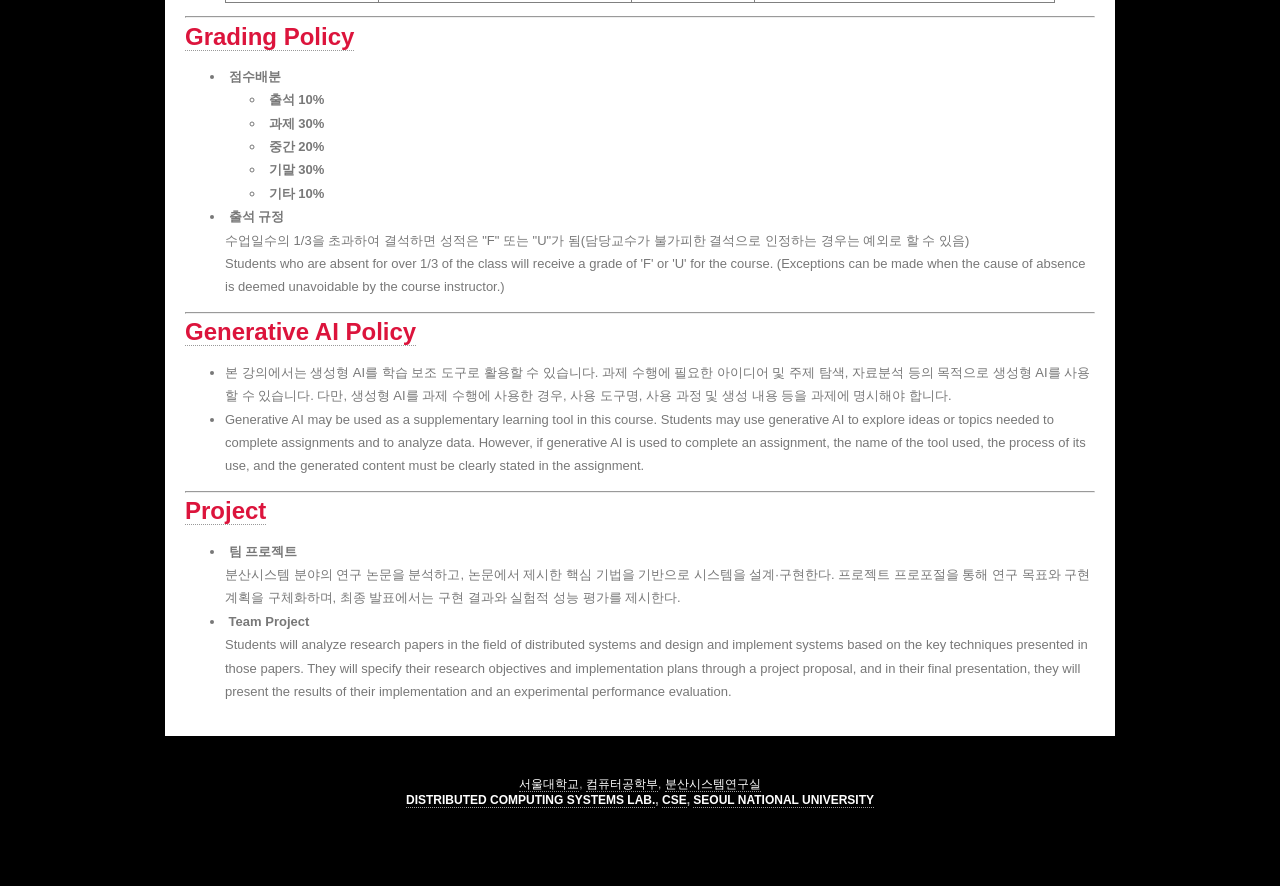
==== commit a8cb20ca: "Add DTFM" ====
--- a/index.html
+++ b/index.html
@@ -39,7 +39,7 @@
           <li><a href="#schedule">Schedule</a></li>
           <li><a href="#grading_policy">Grading Policy</a></li>
           <li><a href="#generative_ai_policy">Generative AI Policy</a></li>
-          <li><a href="./proj/readme.html">                   </a></li>
+          <li><a href="./proj/readme.html">Project Description</a></li>
           <!--<li><a href="http://dcslab.snu.ac.kr/xe/?mid=project2">Class board</a></li>-->
         </ul>
       </div>
@@ -184,7 +184,10 @@
                 >"Decentralized Training of Foundation Models in Heterogeneous
                 Environments"</a
               >, Advances in Neural Information Processing Systems 35 (NeurIPS
-              2022).
+              2022). <b><a href="./slide/DTFM.pptx"
+              traget="_blank"
+              rel="noopener noreferrer"
+              >Current semester (pptx)</a></b>
             </li>
           </ul>
         </li>
@@ -464,7 +467,7 @@
       &nbsp;Other Distributed Systems Topics
     </td>
     <td>&nbsp;강의 또는 논문 발표</td>
-    <td>&nbsp;<b>Project: 실험 환경(자원) 배분</b></td>
+    <td>&nbsp;<b>Project: 실험 환경(자원) 배분</b>&nbsp;<a href="./proj/readme.html">Project Description</td>
   </tr>
 
   <tr>
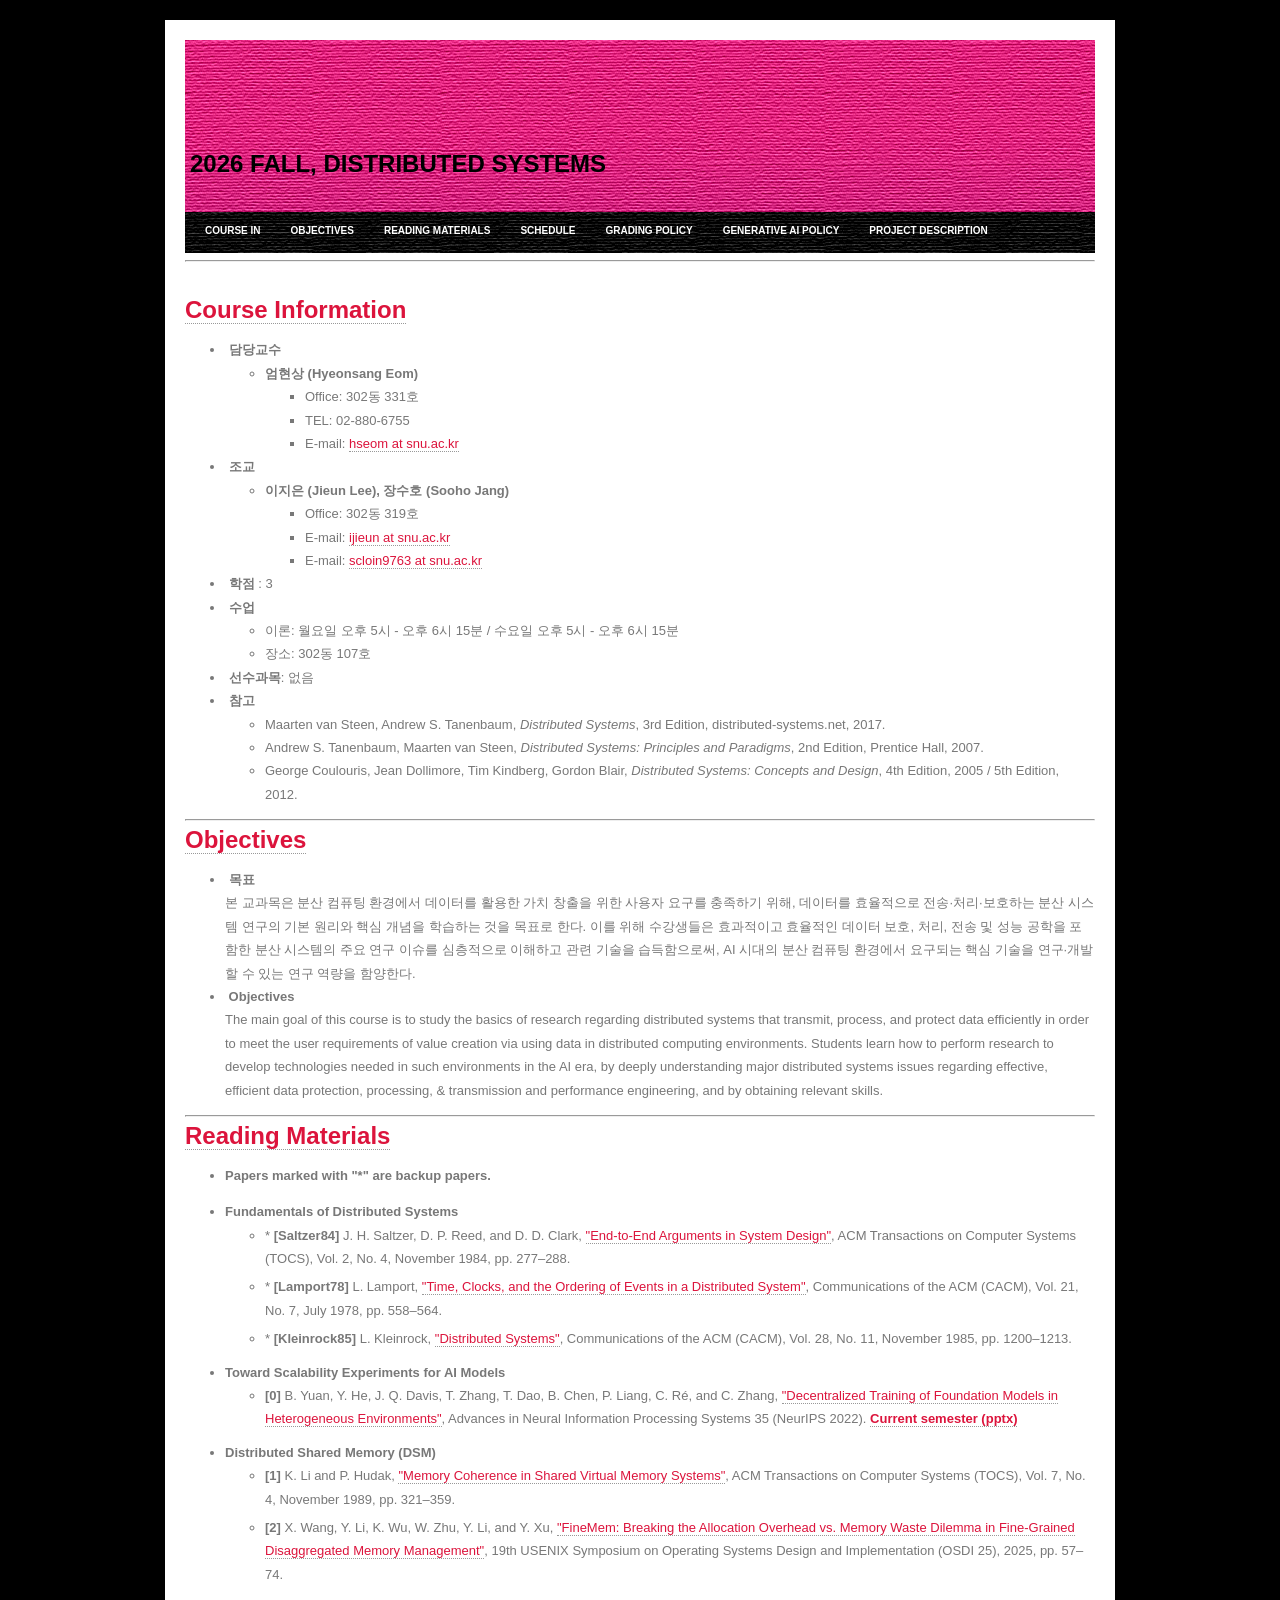
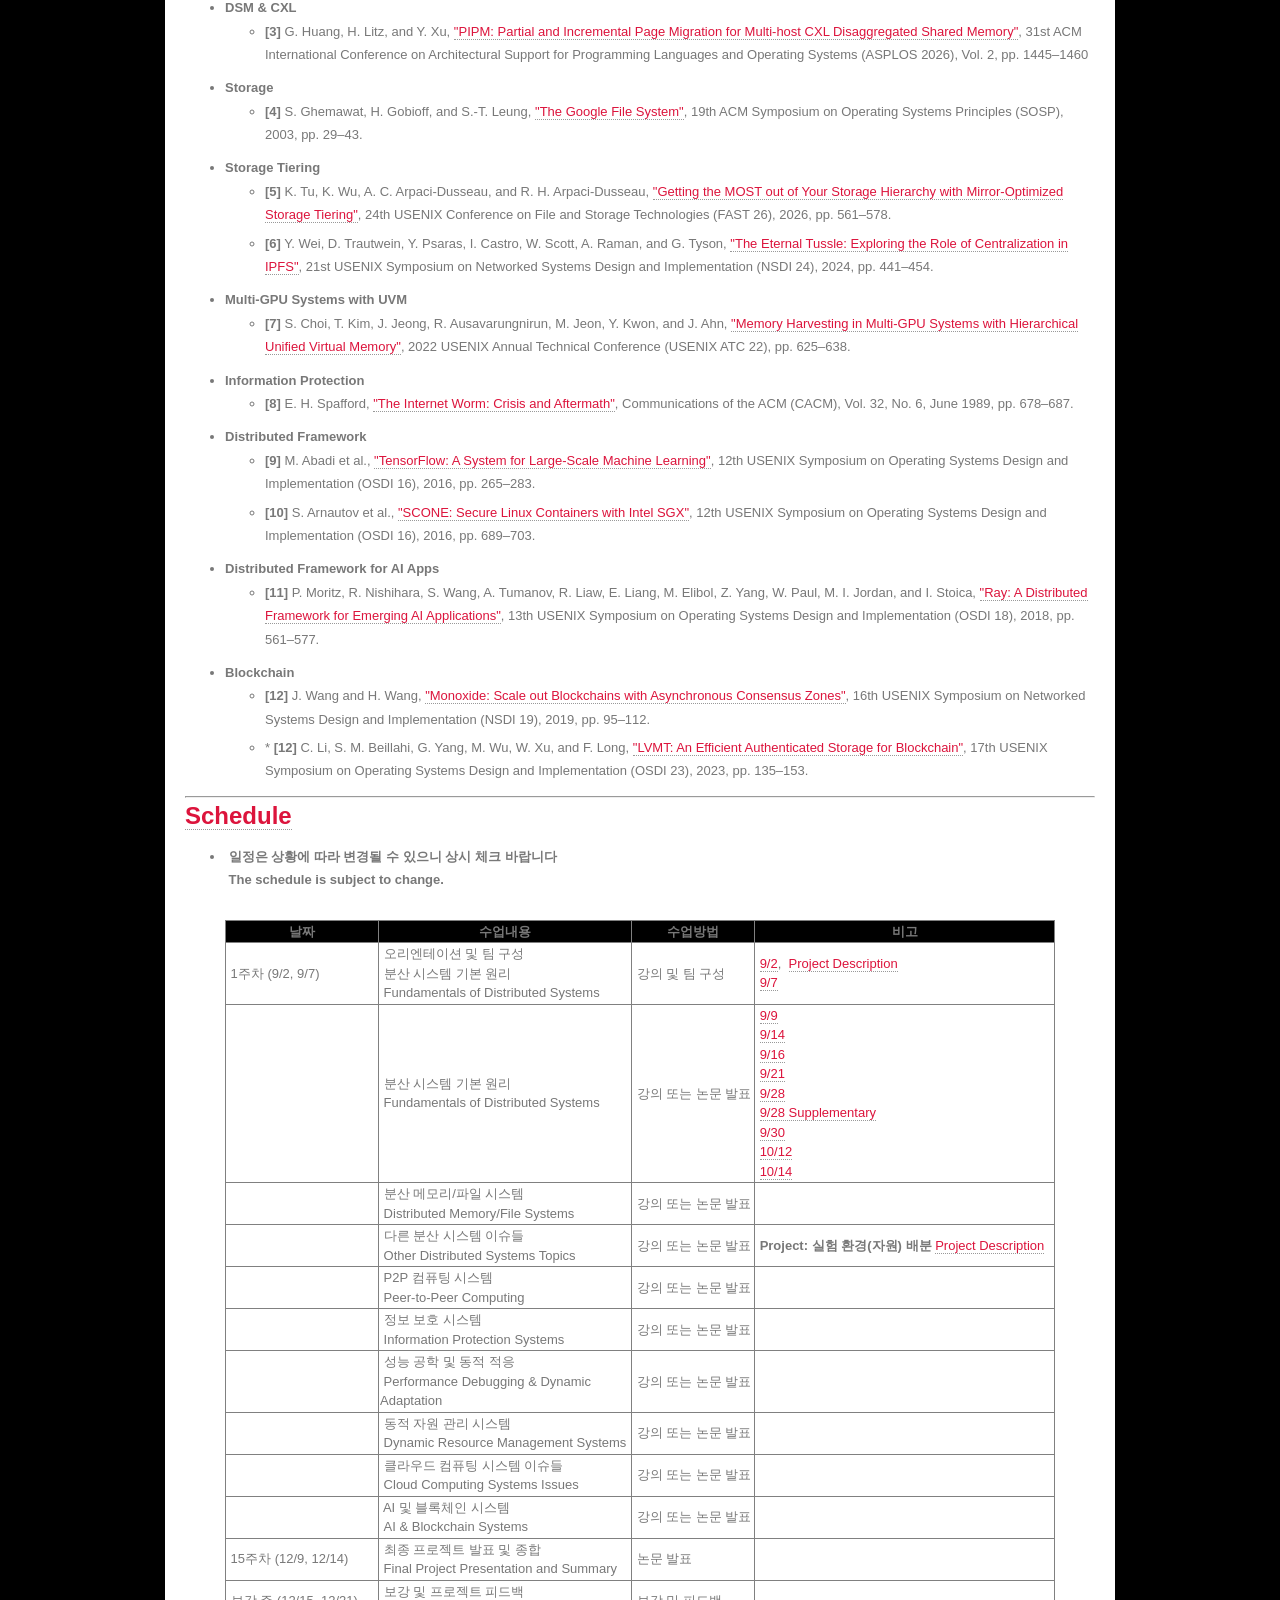
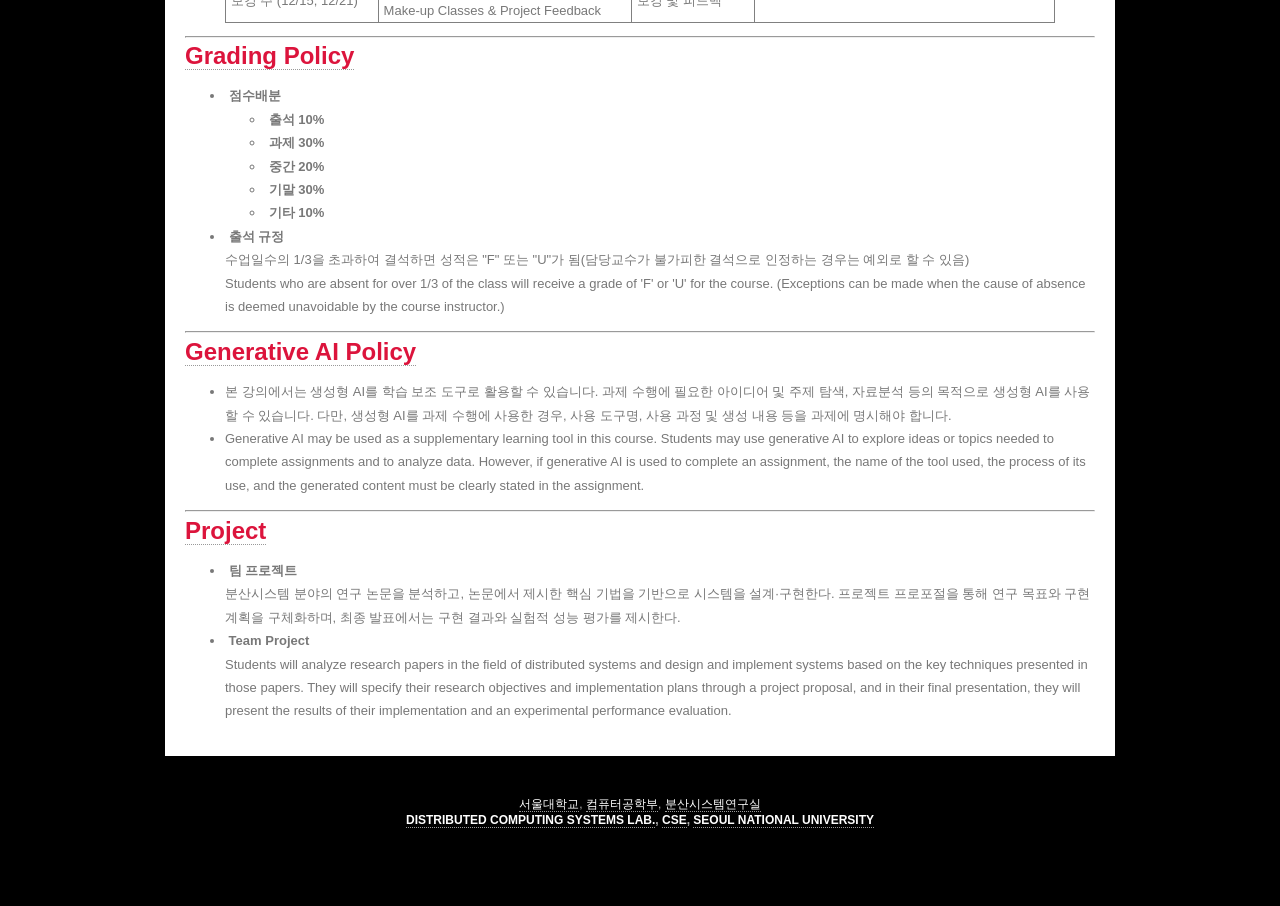
==== commit db34b79d: "Add mat 1014" ====
--- a/index.html
+++ b/index.html
@@ -445,7 +445,8 @@
     &nbsp;<a href="./lecture_slide/Lecture6.pdf" target="_blank" rel="noopener noreferrer">9/28</a><br>
     &nbsp;<a href="./lecture_slide/Lecture5-Supplementary.pdf" target="_blank" rel="noopener noreferrer">9/28 Supplementary</a><br>
     &nbsp;<a href="./lecture_slide/Lecture7.pdf" target="_blank" rel="noopener noreferrer">9/30</a><br>
-    &nbsp;<a href="./lecture_slide/Lecture8.pdf" target="_blank" rel="noopener noreferrer">10/12</a>
+    &nbsp;<a href="./lecture_slide/Lecture8.pdf" target="_blank" rel="noopener noreferrer">10/12</a><br>
+    &nbsp;<a href="./lecture_slide/Lecture9.pdf" target="_blank" rel="noopener noreferrer">10/14</a><br>
 
   </td>
   </tr>
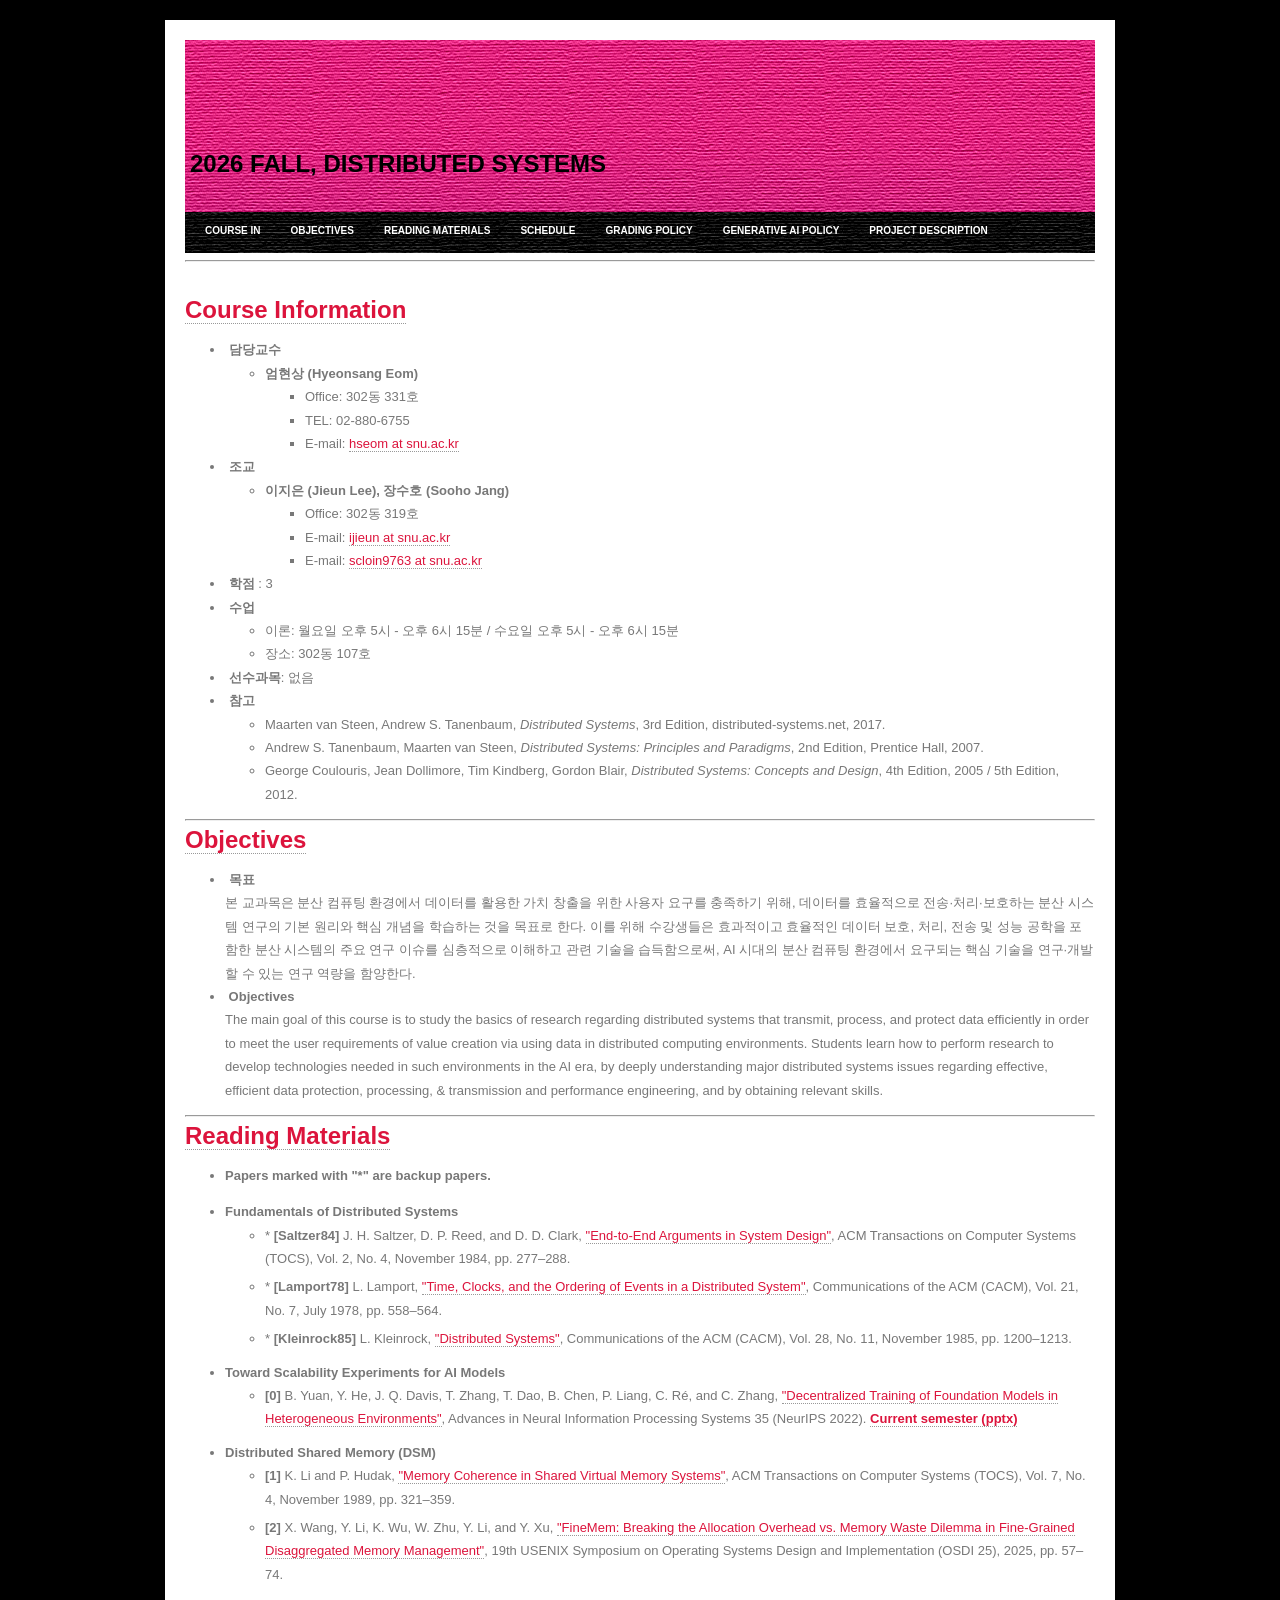
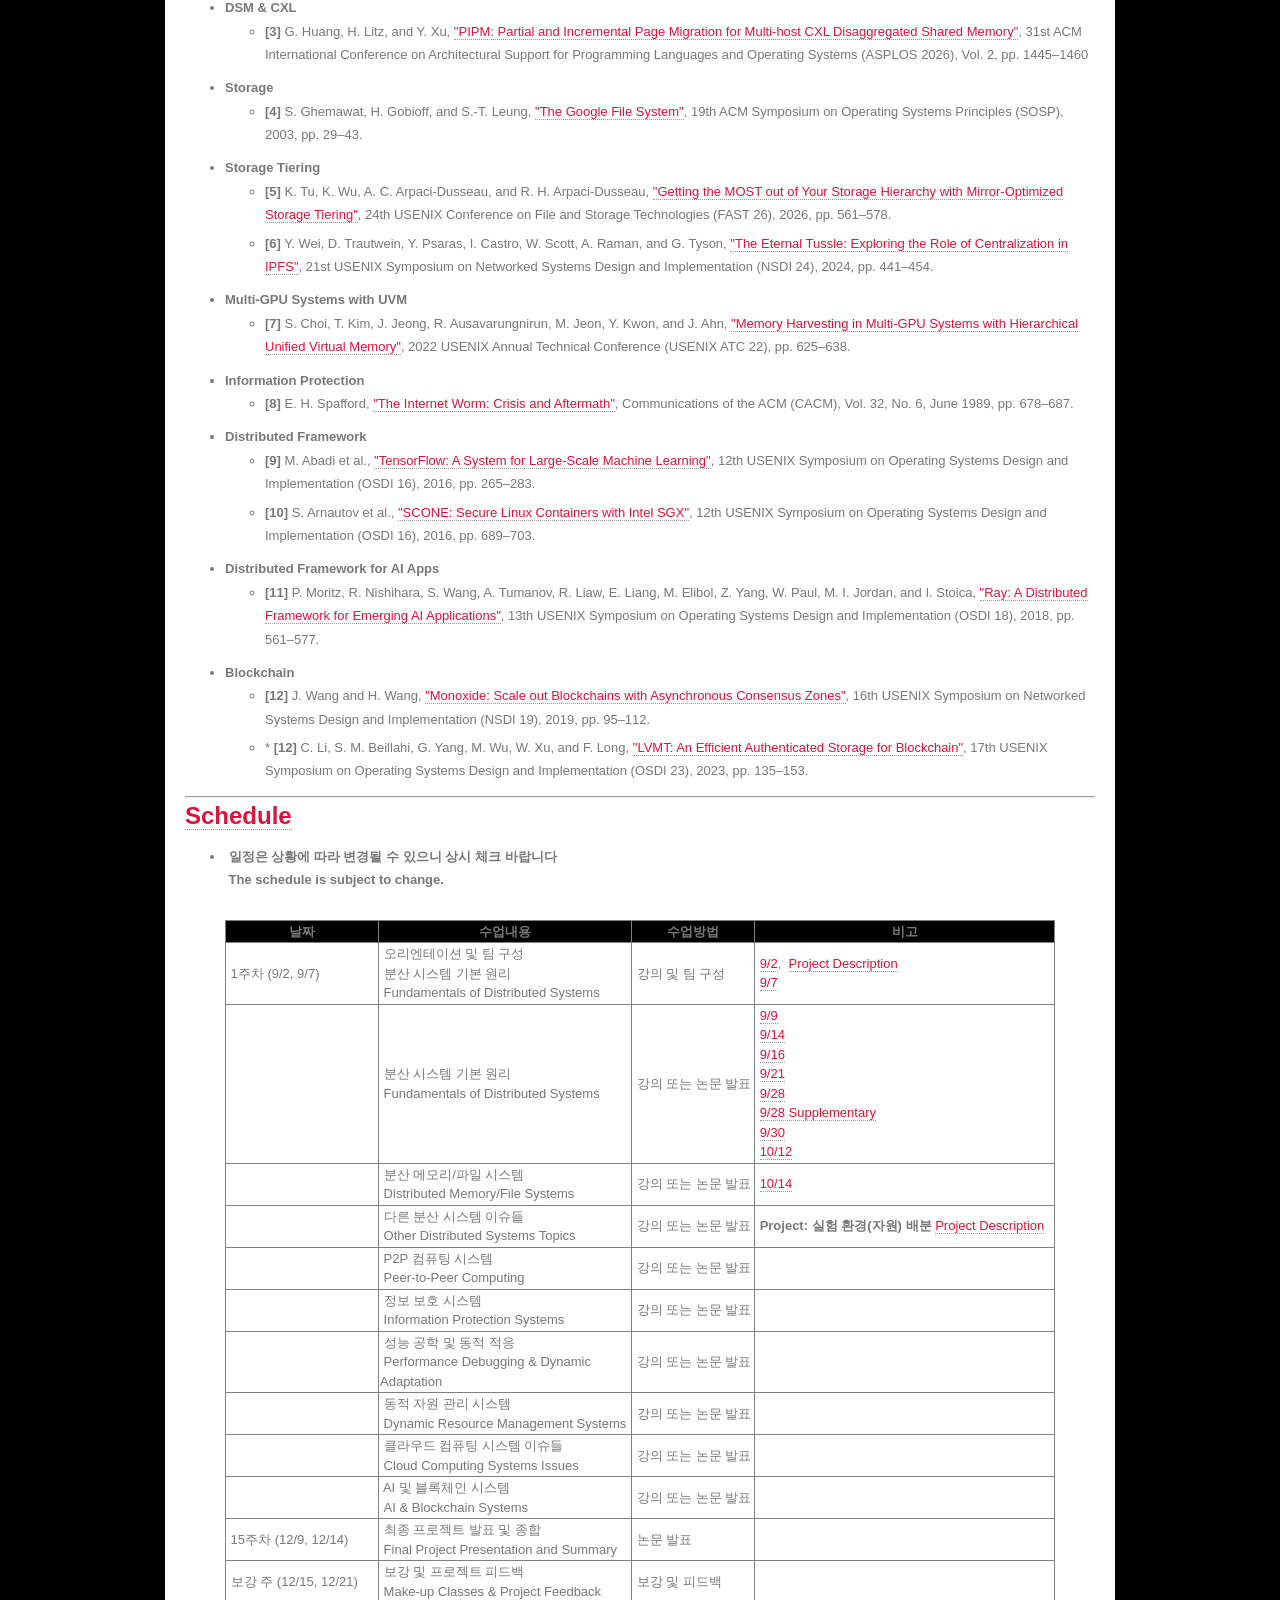
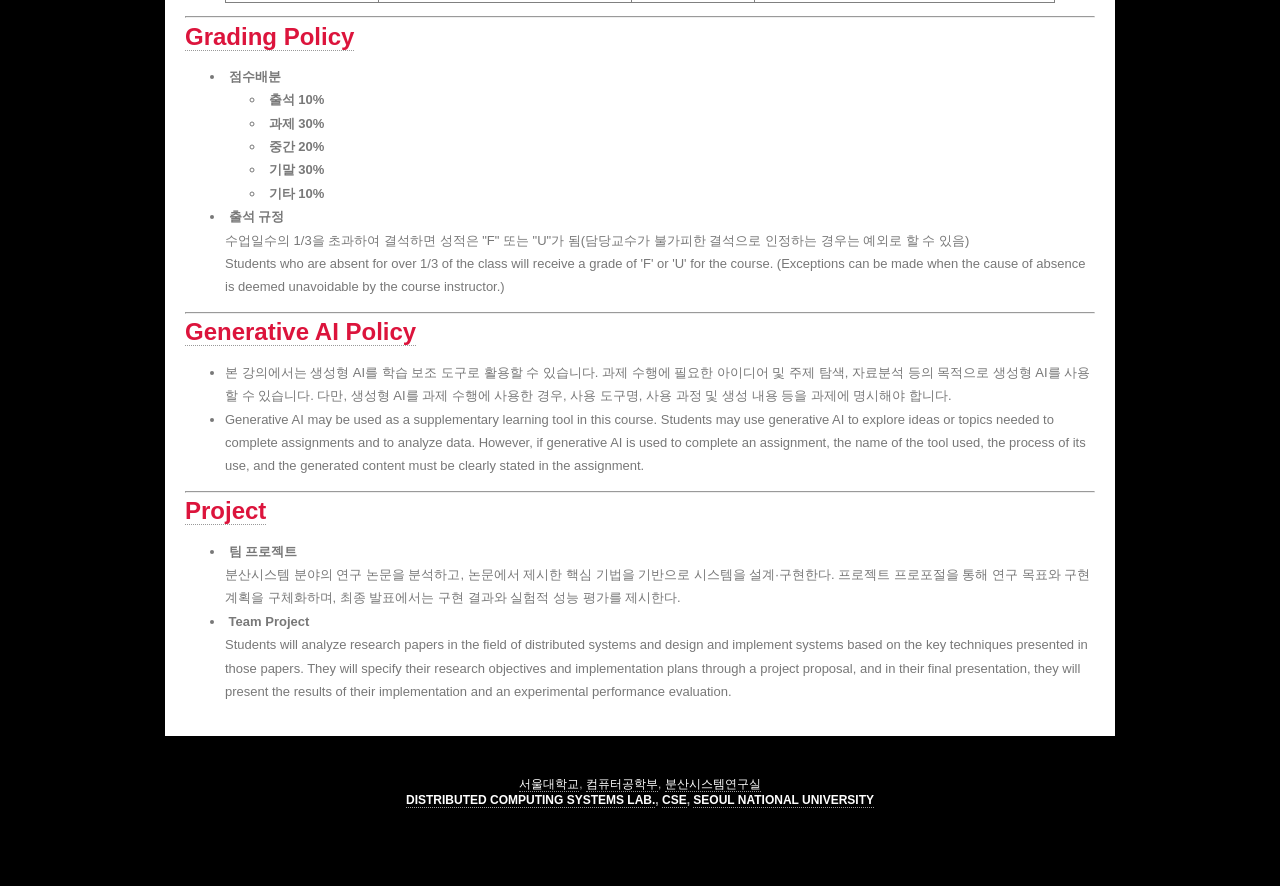
==== commit 630765d7: "Fix 10/14" ====
--- a/index.html
+++ b/index.html
@@ -446,7 +446,6 @@
     &nbsp;<a href="./lecture_slide/Lecture5-Supplementary.pdf" target="_blank" rel="noopener noreferrer">9/28 Supplementary</a><br>
     &nbsp;<a href="./lecture_slide/Lecture7.pdf" target="_blank" rel="noopener noreferrer">9/30</a><br>
     &nbsp;<a href="./lecture_slide/Lecture8.pdf" target="_blank" rel="noopener noreferrer">10/12</a><br>
-    &nbsp;<a href="./lecture_slide/Lecture9.pdf" target="_blank" rel="noopener noreferrer">10/14</a><br>
 
   </td>
   </tr>
@@ -458,7 +457,7 @@
       &nbsp;Distributed Memory/File Systems
     </td>
     <td>&nbsp;강의 또는 논문 발표</td>
-    <td>&nbsp;</td>
+    <td>&nbsp;<a href="./lecture_slide/Lecture9.pdf" target="_blank" rel="noopener noreferrer">10/14</a><br></td>
   </tr>
 
   <tr>
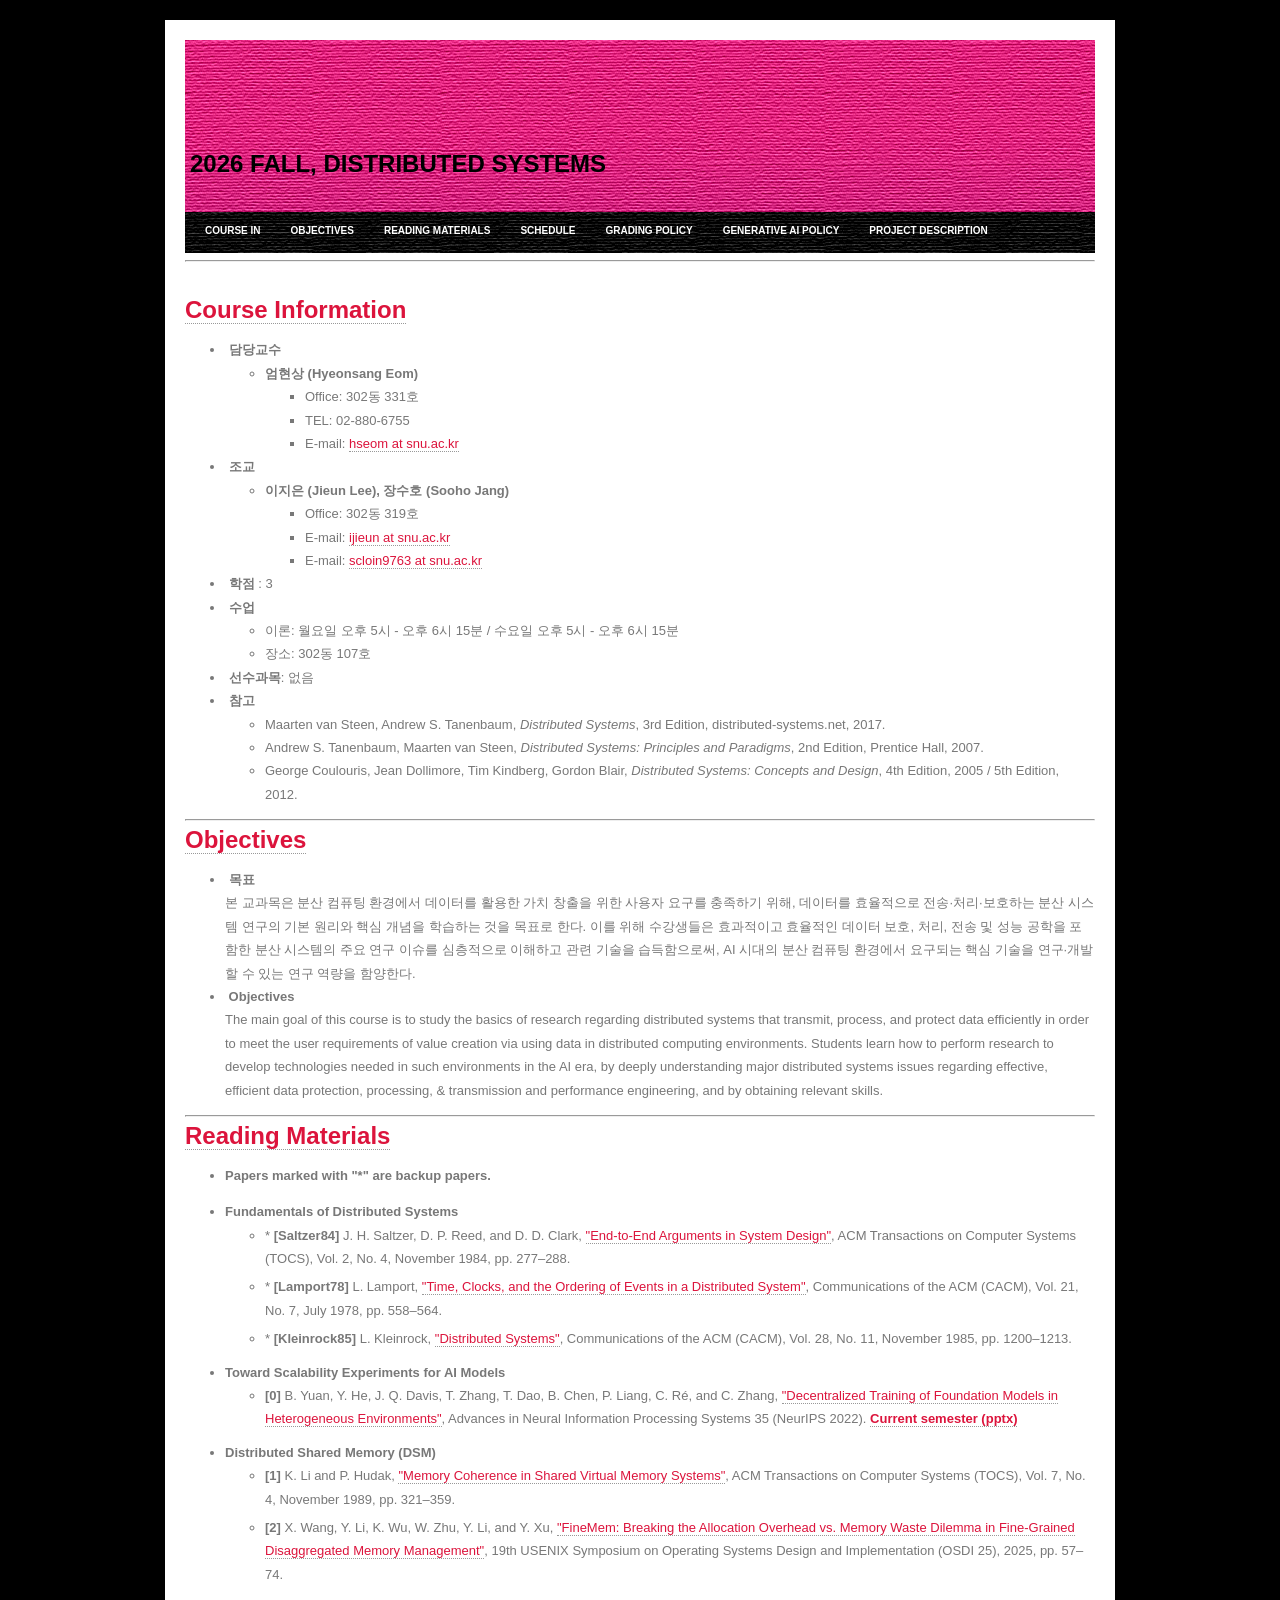
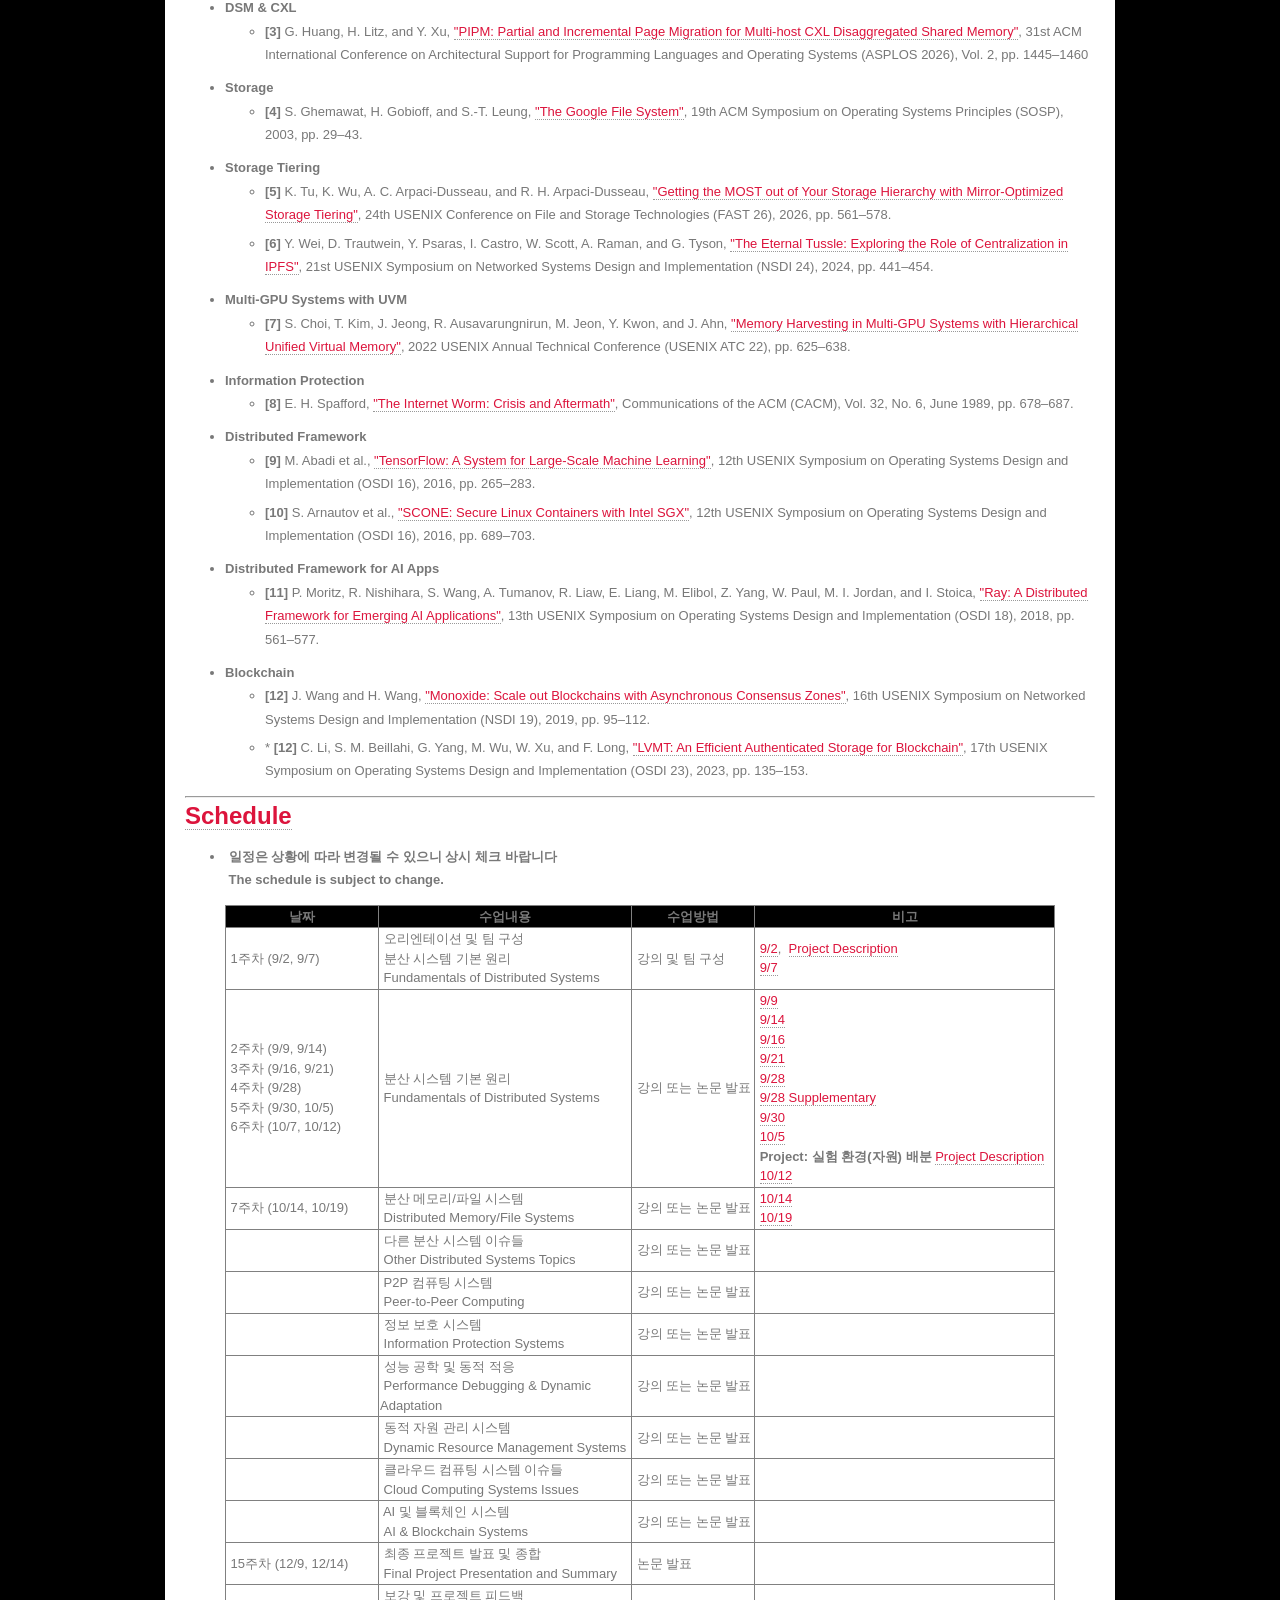
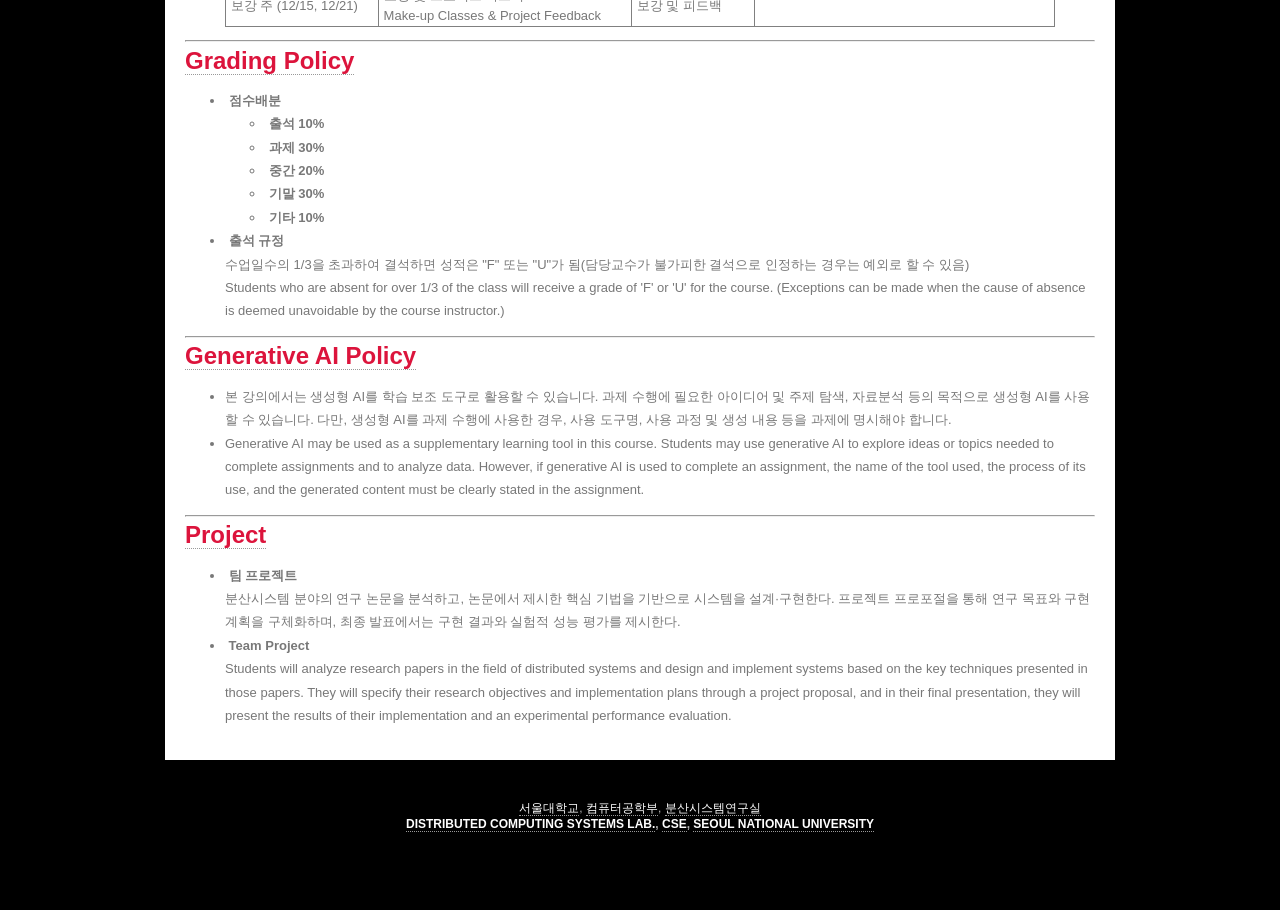
==== commit 961696cd: "Add Lecture 10 slides and update course schedule" ====
--- a/index.html
+++ b/index.html
@@ -425,14 +425,21 @@
       &nbsp;분산 시스템 기본 원리<br>
       &nbsp;Fundamentals of Distributed Systems
     </td>
-    <td>&nbsp;강의 및 팀 구성</td><br>
+    <td>&nbsp;강의 및 팀 구성</td>
     <td>&nbsp;<a href="./lecture_slide/Lecture1.pdf" target="_blank" rel="noopener noreferrer">9/2</a>,
     &nbsp;<a href="./lecture_slide/project_description.pdf" target="_blank" rel="noopener noreferrer">Project Description</a><br>
     &nbsp;<a href="./lecture_slide/Lecture2.pdf" target="_blank" rel="noopener noreferrer">9/7</a>
-  </tr>
-
-  <tr>
-    <td>&nbsp;</td>
+    </td>
+  </tr>
+
+  <tr>
+    <td>
+        &nbsp;2주차 (9/9, 9/14)<br>
+        &nbsp;3주차 (9/16, 9/21)<br>
+        &nbsp;4주차 (9/28)<br>
+        &nbsp;5주차 (9/30, 10/5)<br>
+        &nbsp;6주차 (10/7, 10/12)<br>
+    </td>
     <td>
       &nbsp;분산 시스템 기본 원리<br>
       &nbsp;Fundamentals of Distributed Systems
@@ -445,29 +452,38 @@
     &nbsp;<a href="./lecture_slide/Lecture6.pdf" target="_blank" rel="noopener noreferrer">9/28</a><br>
     &nbsp;<a href="./lecture_slide/Lecture5-Supplementary.pdf" target="_blank" rel="noopener noreferrer">9/28 Supplementary</a><br>
     &nbsp;<a href="./lecture_slide/Lecture7.pdf" target="_blank" rel="noopener noreferrer">9/30</a><br>
+    &nbsp;<a href="./lecture_slide/GPGPUnRelatedStudies_DistributedSystemsClass.pdf" target="_blank" rel="noopener noreferrer">10/5</a><br>
+    &nbsp;<b>Project: 실험 환경(자원) 배분</b>&nbsp;<a href="./proj/readme.html">Project Description</a><br>
     &nbsp;<a href="./lecture_slide/Lecture8.pdf" target="_blank" rel="noopener noreferrer">10/12</a><br>
 
   </td>
   </tr>
 
   <tr>
-    <td>&nbsp;</td>
+    <td>
+        &nbsp;7주차 (10/14, 10/19)<br>
+    </td>
     <td>
       &nbsp;분산 메모리/파일 시스템<br>
       &nbsp;Distributed Memory/File Systems
     </td>
     <td>&nbsp;강의 또는 논문 발표</td>
-    <td>&nbsp;<a href="./lecture_slide/Lecture9.pdf" target="_blank" rel="noopener noreferrer">10/14</a><br></td>
-  </tr>
-
-  <tr>
-    <td>&nbsp;</td>
+    <td>
+        &nbsp;<a href="./lecture_slide/Lecture9.pdf" target="_blank" rel="noopener noreferrer">10/14</a><br>
+        &nbsp;<a href="./lecture_slide/Lecture10.pdf" target="_blank" rel="noopener noreferrer">10/19</a><br>
+    </td>
+  </tr>
+
+  <tr>
+    <td>
+        &nbsp;
+    </td>
     <td>
       &nbsp;다른 분산 시스템 이슈들<br>
       &nbsp;Other Distributed Systems Topics
     </td>
     <td>&nbsp;강의 또는 논문 발표</td>
-    <td>&nbsp;<b>Project: 실험 환경(자원) 배분</b>&nbsp;<a href="./proj/readme.html">Project Description</td>
+    <td>&nbsp;</td>
   </tr>
 
   <tr>
